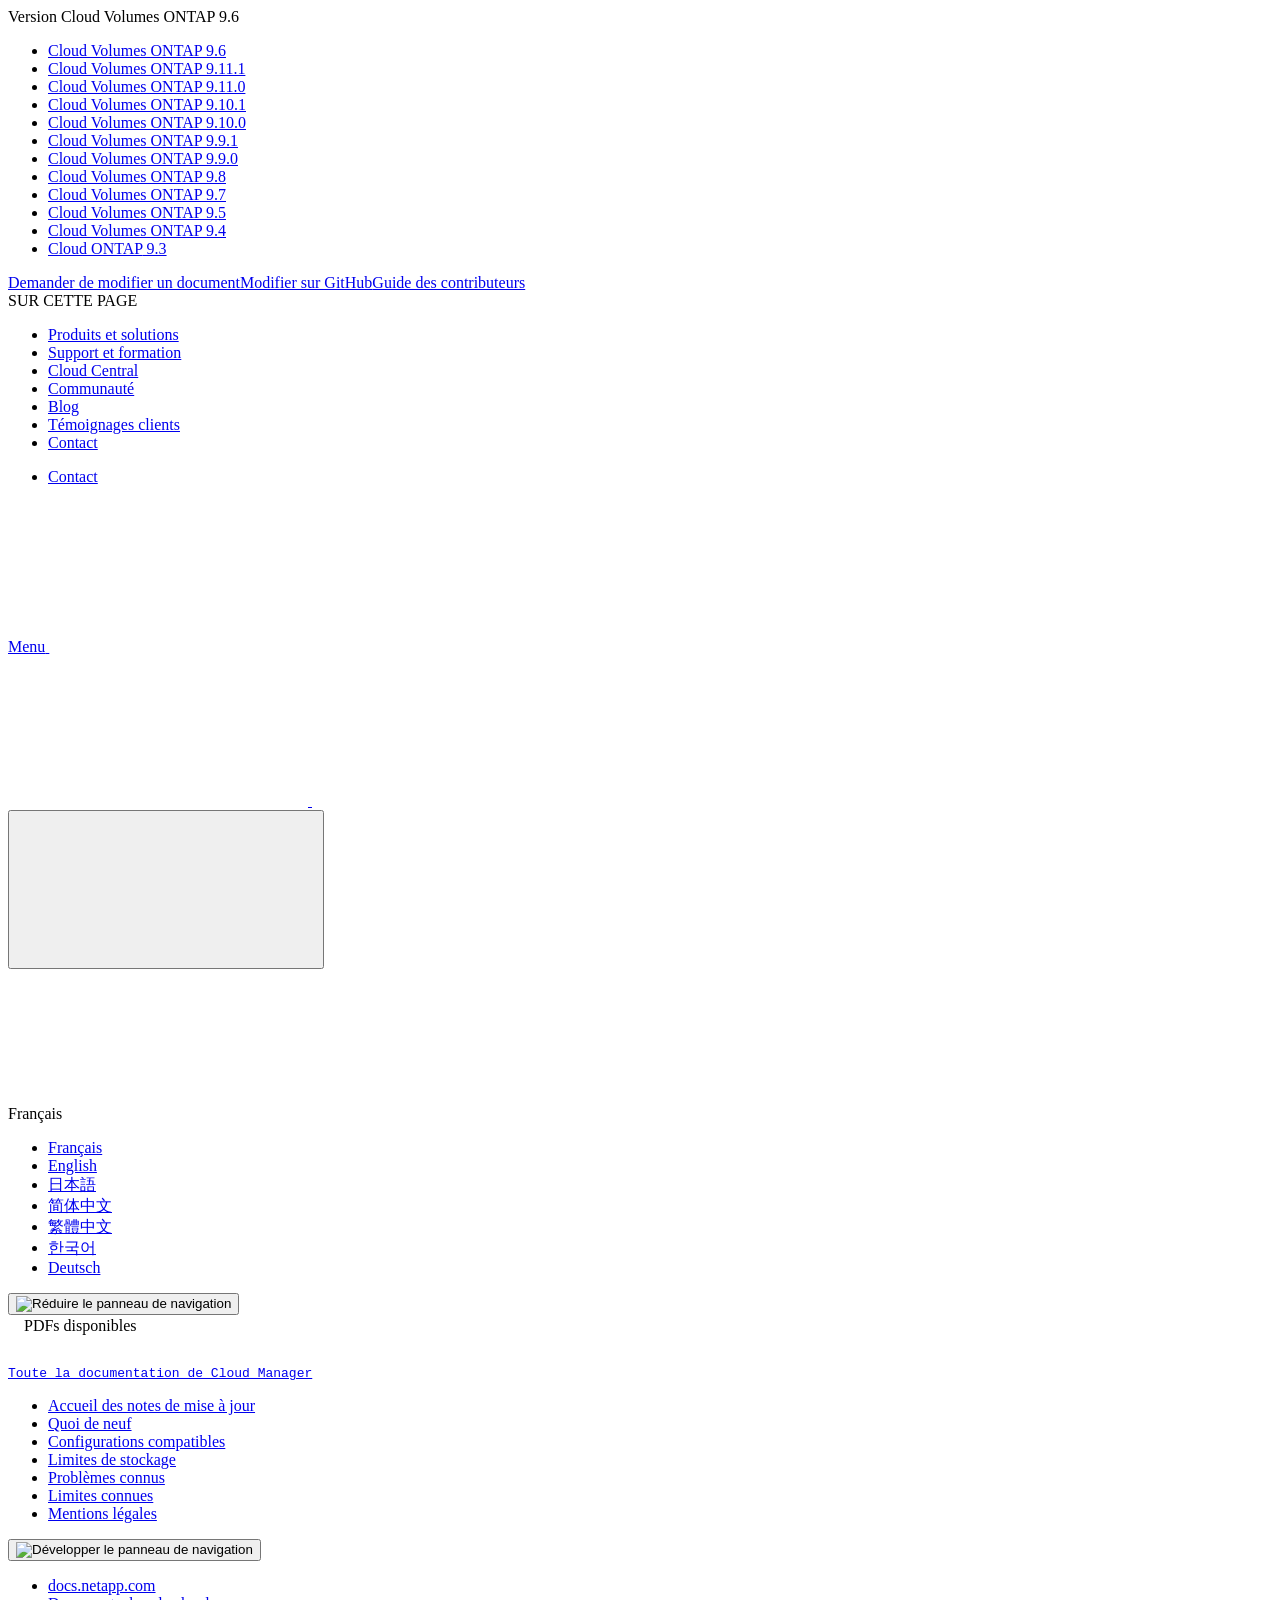
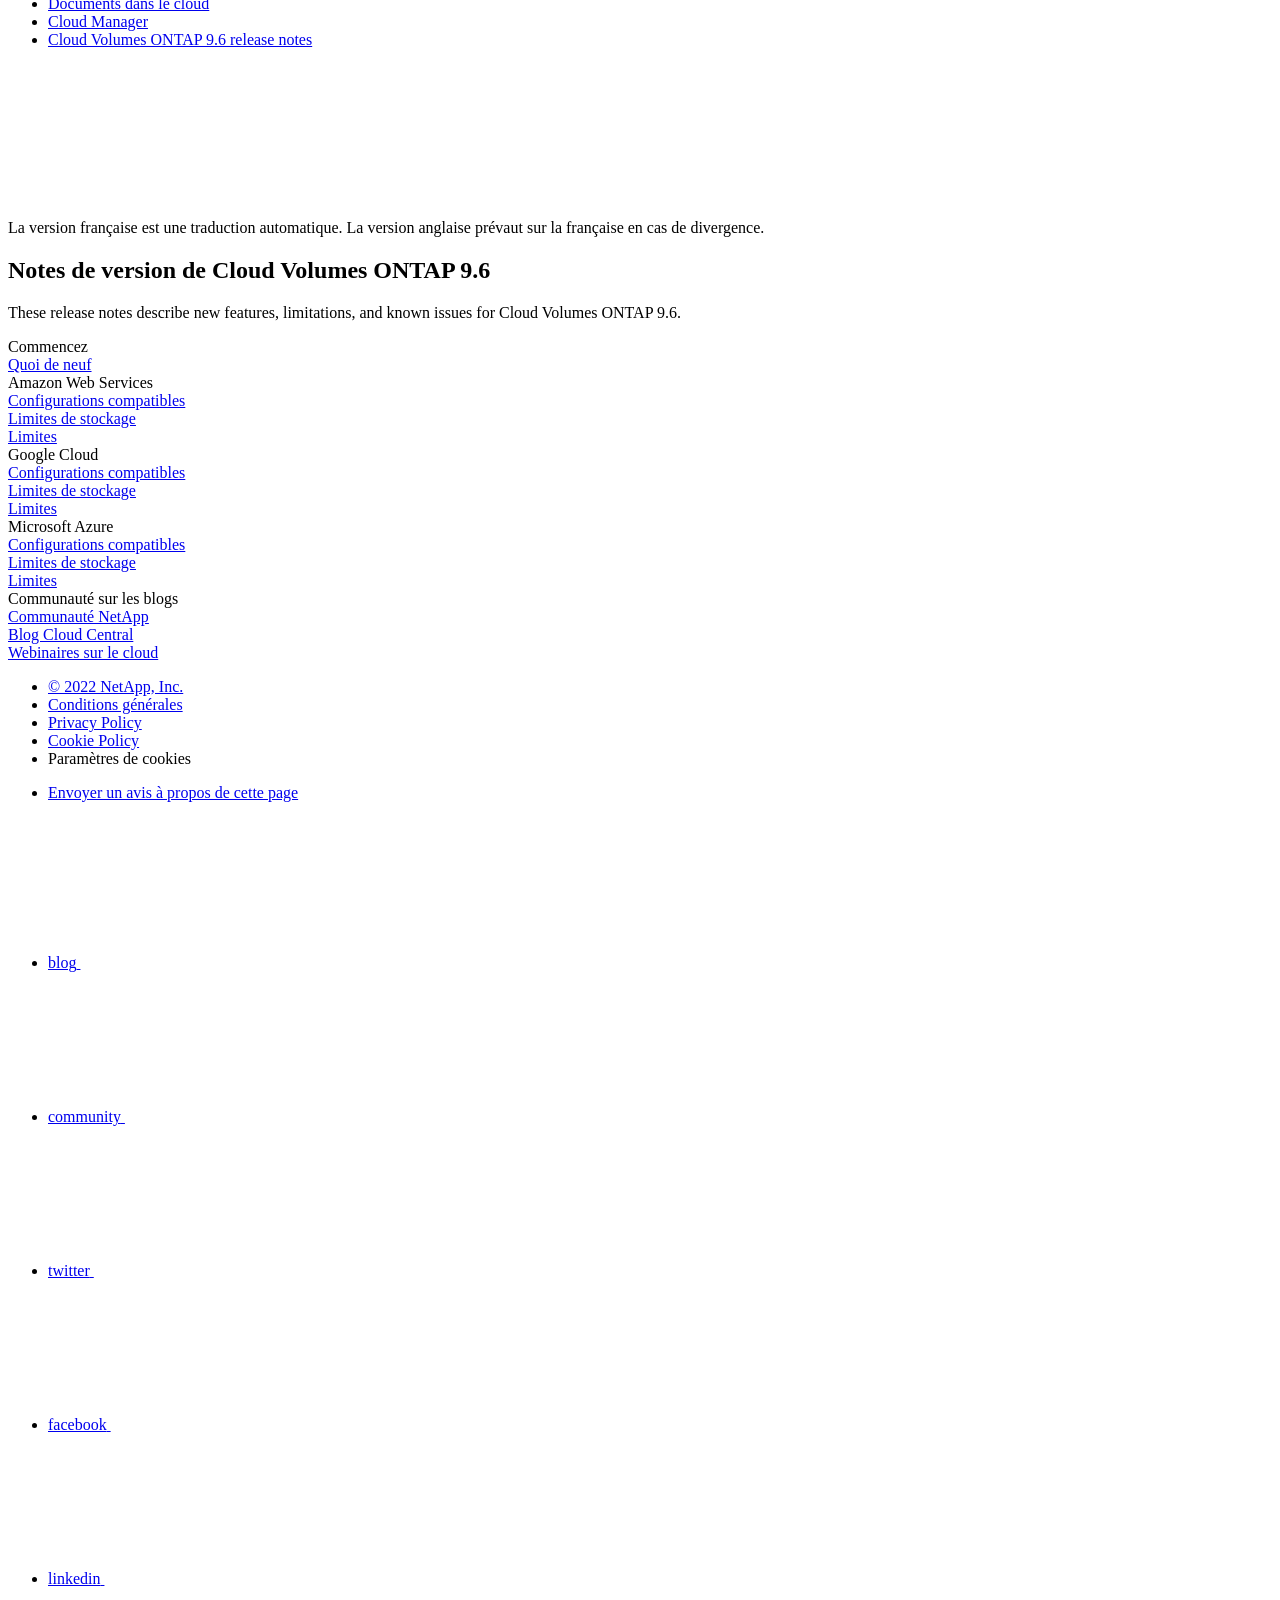
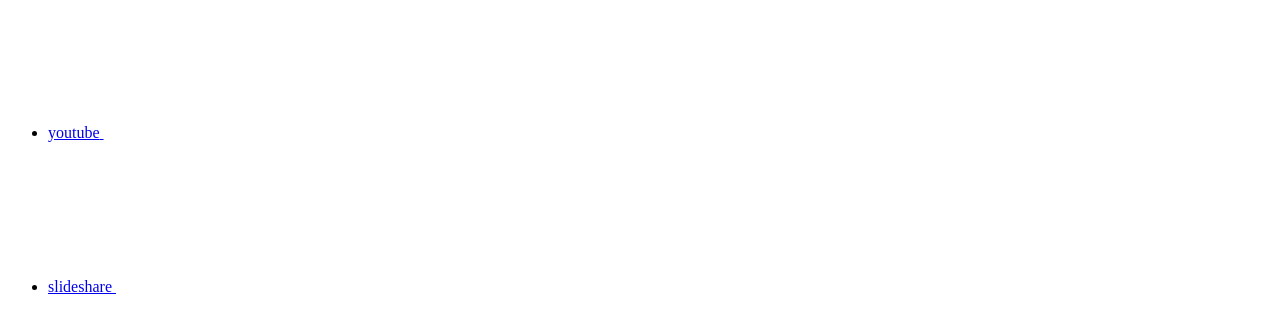
==== index.html @ efb011a8 "Deploying to gh-pages from  @ c6bd45d89af77d3c965cc94e54e359be06bbc372 🚀" ====
<!DOCTYPE html>
<html lang="fr">
  <head class="at-element-marker">
  <title>Notes de version de Cloud Volumes ONTAP 9.6 | NetApp Documentation</title>
  <meta charset="utf-8">
  <meta http-equiv="x-ua-compatible" content="ie=edge,chrome=1">
  <meta http-equiv="language" content="en">
  <meta name="viewport" content="width=device-width, initial-scale=1">
  <meta property="og:title" content="Notes de version de Cloud Volumes ONTAP 9.6 | NetApp Documentation" />
	<meta property="og:type" content="website" />
	<meta property="og:url" content="https://docs.netapp.com/fr-fr/cloud-volumes-ontap-96-relnotes/index.html" />
	<meta property="og:description" content="Ces notes de version décrivent les nouvelles fonctionnalités, les limites et les problèmes connus de Cloud Volumes ONTAP 9.6." />
  <meta property="og:image" content="https://docs.netapp.com/fr-fr/cloud-volumes-ontap-96-relnotes/images/logo-tophat-social.png" />
  <meta property="og:image:alt" content="NetApp Logo" />
  <meta name="format-detection" content="telephone=no">
  <meta http-equiv="Content-Type" content="text/html; charset=utf-8">
  <meta http-equiv="encoding" content="utf-8">
  <meta http-equiv="nss-type" content="Product Documentation"/>
  <meta http-equiv="nss-subtype" content="User Guide"/><meta name="description" content="Ces notes de version décrivent les nouvelles fonctionnalités, les limites et les problèmes connus de Cloud Volumes ONTAP 9.6.">
  <meta name="keywords" content=" "><!-- Icons -->
  <link rel="icon" href="/fr-fr/cloud-volumes-ontap-96-relnotes/images/favicon.ico" type="image/x-icon">

  <!-- RSS Feed --><link rel="alternate" type="application/rss+xml" title="NetApp Documentation" href="/fr-fr/cloud-volumes-ontap-96-relnotes/feed.xml"><!-- CSS Definitions: NetApp CSS should be defined after generic css -->

  <!-- Elastic Search -->
  <link rel="stylesheet" href="//cdn.jsdelivr.net/searchkit/0.10.0/theme.css">

  <!-- Combined CSS -->
  <link rel="stylesheet" type="text/css" href="/fr-fr/cloud-volumes-ontap-96-relnotes/css/netappdocs.css">

  
  <link rel="stylesheet" href="/fr-fr/cloud-volumes-ontap-96-relnotes/css/landing-page.css" type="text/css">
  <link rel="stylesheet" href="/fr-fr/cloud-volumes-ontap-96-relnotes/css/tabbed-blocks.css" type="text/css">
  <!-- Canonical url -->
  <link rel='stylesheet' href='/fr-fr/cloud-volumes-ontap-96-relnotes/css/na-feature.css' type='text/css'><!-- Top level site integrations --><script>
    function addAdobeLaunch(adobeId) {
      var head = document.getElementsByTagName('head')[0];
      var adobe = document.createElement("script");
      adobe.type = "text/plain";
      adobe.className = "optanon-category-C0002";
      adobe.src = "//assets.adobedtm.com/60287eadf1ee/c284da483c83/"+adobeId+".min.js";
      head.appendChild(adobe);
    }

    function addGoogleAnalytics(gtagId) {
      var google = document.createElement("script");
      google.type = "text/plain";
      google.className = "optanon-category-C0002";
      google.src = "https://www.googletagmanager.com/gtag/js?id="+gtagId;
      var head = document.getElementsByTagName('head')[0];
      head.appendChild(google);

      window.dataLayer = window.dataLayer || [];
      function gtag(){dataLayer.push(arguments);}
      gtag('js', new Date());
      gtag('config', gtagId);
    }

    function addConsent(consentId) {
      var head = document.getElementsByTagName('head')[0];
      var onetrustConsent = document.createElement("script");
      onetrustConsent.type = "text/javascript";
      onetrustConsent.src = "https://cdn.cookielaw.org/consent/"+consentId+"/OtAutoBlock.js";
      head.appendChild(onetrustConsent);

      var onetrustScript = document.createElement("script");
      onetrustScript.type = "text/javascript";
      onetrustScript.src = "https://cdn.cookielaw.org/scripttemplates/otSDKStub.js";
      onetrustScript.charset = "UTF-8";
      onetrustScript.dataset.documentLanguage = "true";
      onetrustScript.dataset.domainScript = consentId;
      head.appendChild(onetrustScript);
    }addConsent("72570c5c-fe30-465f-b0e0-b77f7fb4ae34");
    addAdobeLaunch("launch-e9ff3acac59f");
    addGoogleAnalytics("UA-81697994-3");function OptanonWrapper() { }
  </script>
  <script src="https://cdnjs.cloudflare.com/ajax/libs/jquery/2.1.4/jquery.min.js"></script>
  <script src="https://cdnjs.cloudflare.com/ajax/libs/jquery-cookie/1.4.1/jquery.cookie.min.js"></script>

  <!-- Used for Product Family Page Sidebar Visibility --><!-- Used to import Promise for IE. Required for SearchKit -->
  <script src="https://cdnjs.cloudflare.com/ajax/libs/bluebird/3.3.5/bluebird.min.js"></script><script src='/fr-fr/cloud-volumes-ontap-96-relnotes/js/na-search.js'></script><script src='/fr-fr/cloud-volumes-ontap-96-relnotes/js/na-pagenav.js'></script><script src='/fr-fr/cloud-volumes-ontap-96-relnotes/js/na-utility.js'></script>
  <script src='/fr-fr/cloud-volumes-ontap-96-relnotes/js/clouddocs.js'></script>
  <script src='/fr-fr/cloud-volumes-ontap-96-relnotes/js/jquery.navgoco.min.js'></script>
  <script src="https://maxcdn.bootstrapcdn.com/bootstrap/3.3.7/js/bootstrap.min.js" integrity="sha384-Tc5IQib027qvyjSMfHjOMaLkfuWVxZxUPnCJA7l2mCWNIpG9mGCD8wGNIcPD7Txa" crossorigin="anonymous"></script>
  <script src='/fr-fr/cloud-volumes-ontap-96-relnotes/js/toc.js'></script>
  <script src='/fr-fr/cloud-volumes-ontap-96-relnotes/js/customscripts.js'></script><script>
      $(document).ready(function() {
          
          var collapseOnInit = true;
          

          var navSettings = {
              "caretHtml": '',
              "accordion": collapseOnInit,
              "openClass": 'active', // open
              "save": false, // leave false or nav highlighting doesn't work right
              "cookie": {
                  "name": 'navgoco',
                  "expires": false,
                  "path": '/'
              },
              "slide": {
                  "duration": 400,
                  "easing": 'swing'
              }
          };

          // Initialize navgoco with default options
          $("#mysidebar").navgoco(navSettings);
          

          $("#collapseAll").click(function(e) {
              e.preventDefault();
              $("#mysidebar").navgoco('toggle', false);
          });

          $("#expandAll").click(function(e) {
              e.preventDefault();
              $("#mysidebar").navgoco('toggle', true);
          });

          $(".sidebar-nav-container").on("scroll", function() {
            $.cookie("sidebarScroll", $(".sidebar-nav-container").scrollTop(), {
              path    : "/fr-fr/cloud-volumes-ontap-96-relnotes"  
            });
          });
          $(function() {
            if ($.cookie("sidebarScroll")) {
              $(".sidebar-nav-container").scrollTop($.cookie("sidebarScroll"));
            }
          });

      });

  </script>
  <script>
      $(document).ready(function() {
          $("#tg-sb-link").click(function() {
              $("#tg-sb-sidebar").toggle();
              $("#tg-sb-content").toggleClass('col-md-9');
              $("#tg-sb-content").toggleClass('col-md-12');
              $("#tg-sb-icon").toggleClass('fa-toggle-on');
              $("#tg-sb-icon").toggleClass('fa-toggle-off');
          });
      });
  </script>
  <script src='/fr-fr/cloud-volumes-ontap-96-relnotes/js/custom-dropdown.js'></script>
  <script src='/fr-fr/cloud-volumes-ontap-96-relnotes/js/FileSaver.min.js'></script>
  <script src='/fr-fr/cloud-volumes-ontap-96-relnotes/js/jszip-utils.min.js'></script>
  <script src='/fr-fr/cloud-volumes-ontap-96-relnotes/js/jszip.min.js'></script>
  <script src='/fr-fr/cloud-volumes-ontap-96-relnotes/js/pdf-ux.js'></script>
</head>


  <body class role="document" data-flavor="">
    <div id="page" class="n-off-canvas-menu">
      <div class="n-off-canvas-menu__menu"><!--TODO: Add offcanvas code --></div>
      <div class="n-off-canvas-menu__content-wrap">
        <header class="site-header" id="banner">
  
  <!-- Start Page Toolbar -->
  
  <div class="page-nav-toolbar"><div id="version-dropdown-new" class="custom-dropdown" >
  <div class="custom-dropdown-select unselected" title="Cloud Volumes ONTAP 9.6">
    <label>Version</label>
    <span translate="no" class="notranslate">Cloud Volumes ONTAP 9.6</span>
    <img src="/fr-fr/cloud-volumes-ontap-96-relnotes/images/chevron_up.svg" alt="" class="custom-icon chevrondown invisible" />
    <img src="/fr-fr/cloud-volumes-ontap-96-relnotes/images/chevron_down.svg" alt="" class="custom-icon chevronup" />
  </div>

  <ul class="custom-dropdown-menu"><li>
      
      <a href="https://docs.netapp.com/fr-fr/cloud-volumes-ontap-96-relnotes/index.html" target="_self">
        <span translate="no" class="notranslate"><span>Cloud Volumes ONTAP</span><span class="version"> 9.6</span></span>
      </a>
                     
    </li>
    <li>
      
      <a href="https://docs.netapp.com/fr-fr/cloud-volumes-ontap-relnotes/index.html" target="_self">
        <span translate="no" class="notranslate"><span>Cloud Volumes ONTAP</span><span class="version"> 9.11.1</span></span>
      </a>
                     
    </li>
    <li>
      
      <a href="https://docs.netapp.com/fr-fr/cloud-volumes-ontap-9110-relnotes/index.html" target="_self">
        <span translate="no" class="notranslate"><span>Cloud Volumes ONTAP</span><span class="version"> 9.11.0</span></span>
      </a>
                     
    </li>
    <li>
      
      <a href="https://docs.netapp.com/fr-fr/cloud-volumes-ontap-9101-relnotes/index.html" target="_self">
        <span translate="no" class="notranslate"><span>Cloud Volumes ONTAP</span><span class="version"> 9.10.1</span></span>
      </a>
                     
    </li>
    <li>
      
      <a href="https://docs.netapp.com/fr-fr/cloud-volumes-ontap-9100-relnotes/index.html" target="_self">
        <span translate="no" class="notranslate"><span>Cloud Volumes ONTAP</span><span class="version"> 9.10.0</span></span>
      </a>
                     
    </li>
    <li>
      
      <a href="https://docs.netapp.com/fr-fr/cloud-volumes-ontap-991-relnotes/index.html" target="_self">
        <span translate="no" class="notranslate"><span>Cloud Volumes ONTAP</span><span class="version"> 9.9.1</span></span>
      </a>
                     
    </li>
    <li>
      
      <a href="https://docs.netapp.com/fr-fr/cloud-volumes-ontap-990-relnotes/index.html" target="_self">
        <span translate="no" class="notranslate"><span>Cloud Volumes ONTAP</span><span class="version"> 9.9.0</span></span>
      </a>
                     
    </li>
    <li>
      
      <a href="https://docs.netapp.com/fr-fr/cloud-volumes-ontap-98-relnotes/index.html" target="_self">
        <span translate="no" class="notranslate"><span>Cloud Volumes ONTAP</span><span class="version"> 9.8</span></span>
      </a>
                     
    </li>
    <li>
      
      <a href="https://docs.netapp.com/fr-fr/cloud-volumes-ontap-97-relnotes/index.html" target="_self">
        <span translate="no" class="notranslate"><span>Cloud Volumes ONTAP</span><span class="version"> 9.7</span></span>
      </a>
                     
    </li>
    <li>
      
      <a href="https://docs.netapp.com/fr-fr/cloud-volumes-ontap-95-relnotes/index.html" target="_self">
        <span translate="no" class="notranslate"><span>Cloud Volumes ONTAP</span><span class="version"> 9.5</span></span>
      </a>
                     
    </li>
    <li>
      
      <a href="https://docs.netapp.com/fr-fr/cloud-volumes-ontap-94-relnotes/index.html" target="_self">
        <span translate="no" class="notranslate"><span>Cloud Volumes ONTAP</span><span class="version"> 9.4</span></span>
      </a>
                     
    </li>
    <li>
      
      <a href="https://docs.netapp.com/fr-fr/cloud-volumes-ontap-93-relnotes/index.html" target="_self">
        <span translate="no" class="notranslate"><span>Cloud ONTAP</span><span class="version"> 9.3</span></span>
      </a>
                     
    </li>
    
  </ul>
</div><div class="page-nav-contribute"><a target="_blank" href="https://github.com/NetAppDocs/cloud-volumes-ontap-96-relnotes/issues/new?body=Page%3A%20[Notes de version de Cloud Volumes ONTAP 9.6](https://docs.netapp.com/fr-fr/cloud-volumes-ontap-96-relnotes/index.html)&template=public-issue-template.md" class="page-nav-contribute-link" role="button"><img src="/fr-fr/cloud-volumes-ontap-96-relnotes/images/discuss-sm.svg" alt="" class="github-icon" />Demander de modifier un document</a><a target="_blank" href="https://github.com/NetAppDocs/cloud-volumes-ontap-96-relnotes/blob/main/index.adoc" class="page-nav-contribute-link" role="button"><img src="/fr-fr/cloud-volumes-ontap-96-relnotes/images/edit-sm.svg" alt="" class="github-icon" />Modifier sur GitHub</a><a target="_blank" href="https://docs.netapp.com/us-en/contribute/" class="page-nav-contribute-link"  ><img src="/fr-fr/cloud-volumes-ontap-96-relnotes/images/article-sm.svg" alt="" class="github-icon" />Guide des contributeurs</a></div>
    <div class="page-nav-container">
      <nav class="page-nav-fixed">
        <div class="page-nav-title">SUR CETTE PAGE</div>
        <div class="page-nav-links">
          <ul class="page-nav-inner" id="page-menu"></ul>
        </div>
      </nav>
    </div>
  </div>
  
  
  <!-- Start top_hat -->
  <div class="n-top-hat">
    <div class="n-container">
      <div class="n-top-hat__cross-property-nav">
        <ul class="n-top-hat__list">
          <li class="n-top-hat__list-item">
            <a href="https://www.netapp.com/products-a-z/" class="n-top-hat__link">Produits et solutions</a>
          </li>
          <li class="n-top-hat__list-item">
            <a href="https://www.netapp.com/support-and-training/netapp-university/" class="n-top-hat__link">Support et formation</a>
          </li>
          <li class="n-top-hat__list-item">
            <a href="https://cloud.netapp.com" class="n-top-hat__link">Cloud Central</a>
          </li>
          <li class="n-top-hat__list-item">
            <a href="https://community.netapp.com/" class="n-top-hat__link">Communauté</a>
          </li>
          <li class="n-top-hat__list-item">
            <a href="https://blog.netapp.com/" class="n-top-hat__link">Blog</a>
          </li>
          <li class="n-top-hat__list-item">
            <a href="https://customers.netapp.com/en/" class="n-top-hat__link">Témoignages clients</a>
          </li>
          <li class="n-top-hat__list-item">
            <a href="https://www.netapp.com/us/contact-us/index.aspx" target="_self" class="n-top-hat__link" data-ntap-ui="contact-us">Contact</a>
          </li>
        </ul>
      </div>
      <div class="n-top-hat__utils">
        <ul class="n-top-hat__list">
          <li class="n-top-hat__list-item">
            <a href="https://www.netapp.com/us/contact-us/index.aspx" target="_self" class="n-top-hat__link" data-ntap-ui="contact-us">Contact</a>
          </li>
        </ul>
      </div>
    </div>
  </div>
  <!-- End top_hat -->

  <!-- Start property bar -->
  <style>
    .n-property-navigation-bar__menus--desktop-experience .n-menu--mega__default-content__heading span {
    color: #34B0FF;
    }
  </style>
  <div class="n-property-bar " data-ntap-ui="sticky-nav">
    <div class="n-property-bar__inner-wrap">
      <div class="n-property-bar__menu-toggle">
        <a href="#" class="n-property-bar__menu-toggle-link">
          <span class="n-property-bar__menu-toggle-text">Menu</span>
          <svg class="n-icon-bars n-property-bar__menu-toggle-icon" aria-labelledby="title">
            <title>bars</title>
            <use xlink:href="/fr-fr/cloud-volumes-ontap-96-relnotes/common/svg/sprite.svg#bars"></use>
          </svg>
        </a>
      </div>
      <div class="n-property-bar__property-mark ">
        <a href="https://www.netapp.com" class="n-property-bar__property-link">
          <div class="n-property-bar__logo">
            <svg class="n-icon-netapp-mark n-icon-netapp-mark n-property-bar__netapp-mark-icon" aria-labelledby="title">
              <title>netapp-mark</title>
              <use xlink:href="/fr-fr/cloud-volumes-ontap-96-relnotes/common/svg/sprite.svg#netapp-mark"></use>
            </svg>
            <svg class="n-icon-netapp-logo n-property-bar__logo-svg" aria-labelledby="title">
              <title>netapp-logo</title>
              <use xlink:href="/fr-fr/cloud-volumes-ontap-96-relnotes/common/svg/sprite.svg#netapp-logo"></use>
            </svg>
          </div>
        </a>
      </div>

      
      
      
      <div class="search-property-bar">
        <div id="search-demo-container" class="searchbox n-property-bar__search">
          <div id="react-search" 
          data-search-html="/fr-fr/cloud-volumes-ontap-96-relnotes/search.html"
          data-type="widget" 
          data-placeholder="Rechercher une documentation"
          data-no-results-found="Aucun résultat n'a été trouvé pour {query}"
          data-did-you-mean="Rechercher {suggestion}."
          data-no-results-found-did-you-mean="Aucun résultat n’a été trouvé pour {query}. Voulez-vous dire {suggestion} ?"
          data-results-found="{hitCount} résultats trouvés"
          data-error-message="We're sorry, an issue occurred when fetching your results. Please try again."
          data-error-reset="Reset Search"
          data-sk-es-pf-indexes=""
          data-flavor=""></div>
          <button class="n-property-bar__search-toggle-button" type="button">
            <svg class="n-icon-search n-property-bar__search-toggle-button-icon" aria-labelledby="title">
              <title>search</title>
              <use xmlns:xlink="http://www.w3.org/1999/xlink" xlink:href="/fr-fr/cloud-volumes-ontap-96-relnotes/common/svg/sprite.svg#search"></use>
            </svg>
          </button>
        </div>
      </div>
      
    </div>
  </div>
  <div class="n-property-bar__toolbar">
    <!-- Start Language Selector --><div id="language-dropdown" class="custom-dropdown custom-dropdown-lang">
      <div class="custom-dropdown-select custom-dropdown-select-lang">
      <span class="lang-name">Français</span>
          <svg class="n-globe__icon" aria-labelledby="title">
            <title>globe</title>
            <use xmlns:xlink="http://www.w3.org/1999/xlink" xlink:href="/fr-fr/cloud-volumes-ontap-96-relnotes/common/svg/sprite.svg#globe"></use>
          </svg>
        </button>
      </div>

      <ul class="custom-dropdown-menu"><li>
          <a href="https://docs.netapp.com/fr-fr/cloud-volumes-ontap-96-relnotes/index.html" target="_self"><span translate="no" class="notranslate">Français</span></a>
        </li><li>
          <a href="https://docs.netapp.com/us-en/cloud-volumes-ontap-96-relnotes/index.html" target="_self"><span translate="no" class="notranslate">English</span></a>
        </li><li>
          <a href="https://docs.netapp.com/ja-jp/cloud-volumes-ontap-96-relnotes/index.html" target="_self"><span translate="no" class="notranslate">日本語</span></a>
        </li><li>
          <a href="https://docs.netapp.com/zh-cn/cloud-volumes-ontap-96-relnotes/index.html" target="_self"><span translate="no" class="notranslate">简体中文</span></a>
        </li><li>
          <a href="https://docs.netapp.com/zh-tw/cloud-volumes-ontap-96-relnotes/index.html" target="_self"><span translate="no" class="notranslate">繁體中文</span></a>
        </li><li>
          <a href="https://docs.netapp.com/ko-kr/cloud-volumes-ontap-96-relnotes/index.html" target="_self"><span translate="no" class="notranslate">한국어</span></a>
        </li><li>
          <a href="https://docs.netapp.com/de-de/cloud-volumes-ontap-96-relnotes/index.html" target="_self"><span translate="no" class="notranslate">Deutsch</span></a>
        </li></ul>
    </div><!-- End Language Selector -->

    <div class="n-property-bar__cta"></div>
  </div>
  <script>
    $(function(){
        var currentLocalization = $('html').attr('lang');

        var localizationsDictionary = {
            "en-CA" : "https://www.netapp.com/search/index.aspx?for_cr=canada&",
            "en-IN" : "https://www.netapp.com/search/index.aspx?for_cr=india&",
            "nl-NL" : "https://www.netapp.com/search/index.aspx?for_cr=netherlands&",
            "ru-RU" : "https://www.netapp.com/search/index.aspx?for_cr=russia&",
            "sv-SE" : "https://www.netapp.com/search/index.aspx?for_cr=sweden&",
            "it-IT" : "https://www.netapp.com/search/index.aspx?for_cr=italy&",
            "he-IL" : "https://www.netapp.com/search/index.aspx?for_cr=israel&",
            "ko-KR" : "https://www.netapp.com/search/index.aspx?for_cr=korea&",
            "zh-TW" : "https://www.netapp.com/search/index.aspx?for_cr=taiwan&",
            "en-GB" : "https://www.netapp.com/search/index.aspx?for_cr=unitedkingdom&",
            "en-SG" : "https://www.netapp.com/search/index.aspx?for_cr=asean&",
            "en-AU" : "https://www.netapp.com/search/index.aspx?for_cr=australia&",
            "pt-BR" : "https://www.netapp.com/search/index.aspx?for_cr=brasil&",
            "de-CH" : "https://www.netapp.com/search/index.aspx?for_cr=switzerland&",
            "es-MX" : "https://www.netapp.com/search/index.aspx?for_cr=mexico&"
        };

        if($('html').hasClass('ntap-whitelisted') && localizationsDictionary.hasOwnProperty(currentLocalization)) {
            $('.n-property-bar__property-link').attr('href', '/');
        }
    });
  </script>
  <!-- End property bar -->
</header>


        <main id="n-main-content" class="n-main-content">
          <!-- Start Documentation Content -->
<div class="ie-main">
  <!-- Sidebar Column -->
  
  <div class="col-md-3" id="sidebar-height">
      <button id="btn-sidebar-collapse" onclick="hideSidebar()"><img src="/fr-fr/cloud-volumes-ontap-96-relnotes/images/collapse.png" alt="Réduire le panneau de navigation"></button>
      <div class="n-pdf-header">
  <a id="toggleButtonPdf" class="n-pdf-button" type="button">
    <img src="/fr-fr/cloud-volumes-ontap-96-relnotes/images/pdf.png" alt="" width="16" height="16"/>PDFs disponibles<span>
    </span>
  </a>
</div>
<div class="n-pdf-body-container">
  <ul id="toggleContainerPdf" class="n-pdf-body" style="display:none;"><li class="pdf-ux-container">
        
        
        
        <a target="_blank" href="/fr-fr/cloud-volumes-ontap-96-relnotes/pdfs/fullsite-sidebar/Notes_de_version_de_Cloud_Volumes_ONTAP_9_6.pdf" >
          <img src="/fr-fr/cloud-volumes-ontap-96-relnotes/images/pdf.png" alt="" width="16" height="16"/>PDF de ce site de documentation</a>
    <ul class="subfolders" id="pdf-remove" style="display:none;"><li class="active"></li></ul>
  





    
      <ul class="subfolders" style="display:none;">
        <li class="pdf-ux-container">
          
          
          
          <a target="_blank" 
            
              href="/fr-fr/cloud-volumes-ontap-96-relnotes/pdfs/sidebar/Configurations_compatibles.pdf" 
            
          >
            <img src="/fr-fr/cloud-volumes-ontap-96-relnotes/images/pdf.png" alt="" width="16" height="16"/>
            Configurations compatibles
          </a>
          






        </li>
      </ul>
    

  



    
      <ul class="subfolders" style="display:none;">
        <li class="pdf-ux-container">
          
          
          
          <a target="_blank" 
            
              href="/fr-fr/cloud-volumes-ontap-96-relnotes/pdfs/sidebar/Limites_de_stockage.pdf" 
            
          >
            <img src="/fr-fr/cloud-volumes-ontap-96-relnotes/images/pdf.png" alt="" width="16" height="16"/>
            Limites de stockage
          </a>
          






        </li>
      </ul>
    

  





    
      <ul class="subfolders" style="display:none;">
        <li class="pdf-ux-container">
          
          
          
          <a target="_blank" 
            
              href="/fr-fr/cloud-volumes-ontap-96-relnotes/pdfs/sidebar/Limites_connues.pdf" 
            
          >
            <img src="/fr-fr/cloud-volumes-ontap-96-relnotes/images/pdf.png" alt="" width="16" height="16"/>
            Limites connues
          </a>
          








        </li>
      </ul>
    

  



</li></ul>
  <div class="zip-pdf-link-container" style="display: none;">   
    <a href="#" id="zipPdf">
      <img src="/fr-fr/cloud-volumes-ontap-96-relnotes/images/pdf-zip.png" alt="" width="16" height="16"/>
      <pre>Collection de documents PDF séparés<span class="zip-size"></span></pre>
    </a><div id="zip-link-popup" class="hide">
    <div class="inner-modal">
        <div class="downloading-progress">
            <div class="spinner"></div>
            <h1>Creating your file...</h1>
            <div>This may take a few minutes. Thanks for your patience.</div>
            <button class="cancel-download-btn" type="button">Cancel</button>
        </div>
        <div class="download-complete hide">
            <div class="done-icon">
                <svg xmlns="http://www.w3.org/2000/svg" width="24" height="24" viewBox="0 0 24 24"><path d="M20.285 2l-11.285 11.567-5.286-5.011-3.714 3.716 9 8.728 15-15.285z"/></svg>
            </div>
            <div>Your file is ready</div>
            <button class="cancel-download-btn" type="button">OK</button>
        </div>
    </div>
</div>
<script>
    $(".cancel-download-btn").click(function(){
        $("#zip-link-popup").addClass("hide");
        $("#zip-link-popup .downloading-progress").removeClass("hide");
        $("#zip-link-popup .download-complete").addClass("hide");
    });
</script></div>
</div>
<script>
  $("#toggleContainerPdf li.active:last-child").parents('ul.subfolders').toggle('display');
  $("#toggleButtonPdf").click(function () {
    $("#toggleContainerPdf").toggle('display');
    $(".n-pdf-body-container .zip-pdf-link-container").toggle('display');
  });
</script><div class="prod-nav" id="product-nav">
  <a target="_self" class="prod-fam-nav" href="https://docs.netapp.com/fr-fr/cloud-manager-family/"><img src="/fr-fr/cloud-volumes-ontap-96-relnotes/images/left_arrow.png" alt=""><pre>Toute la documentation de Cloud Manager</pre></a>
</div><div class="sidebar-nav-container" id="mysidebardiv">
  <ul id="mysidebar" class="nav"><li 
      data-pdf-exists="true" 
      data-pdf-filename="Accueil des notes de mise à jour"
      data-li-level="1#" 
      class="  active "
    ><a class="na-navbar-padding" href="/fr-fr/cloud-volumes-ontap-96-relnotes/index.html">
        Accueil des notes de mise à jour
      </a></li><li 
      data-pdf-exists="true" 
      data-pdf-filename="Quoi de neuf"
      data-li-level="1#" 
      class=" "
    ><a class="na-navbar-padding" href="/fr-fr/cloud-volumes-ontap-96-relnotes/reference-new.html">
        Quoi de neuf
      </a></li><li 
      data-pdf-exists="true" 
      data-pdf-filename="Configurations compatibles"
      data-li-level="1" 
      class="subfolders "
    ><a href="#">
        <div class="na-navbar-padding"> Configurations compatibles</div>
      </a>
      <ul style="display: none;">
        <li 
      data-pdf-exists="true" 
      data-pdf-filename="AWS"
      data-li-level="2#" 
      class=" "
    ><a class="na-navbar-padding" href="/fr-fr/cloud-volumes-ontap-96-relnotes/reference-configs-aws.html">
        AWS
      </a></li><li 
      data-pdf-exists="true" 
      data-pdf-filename="Azure"
      data-li-level="2#" 
      class=" "
    ><a class="na-navbar-padding" href="/fr-fr/cloud-volumes-ontap-96-relnotes/reference-configs-azure.html">
        Azure
      </a></li><li 
      data-pdf-exists="true" 
      data-pdf-filename="Google Cloud"
      data-li-level="2#" 
      class=" "
    ><a class="na-navbar-padding" href="/fr-fr/cloud-volumes-ontap-96-relnotes/reference-configs-gcp.html">
        Google Cloud
      </a></li></ul></li><li 
      data-pdf-exists="true" 
      data-pdf-filename="Limites de stockage"
      data-li-level="1" 
      class="subfolders "
    ><a href="#">
        <div class="na-navbar-padding"> Limites de stockage</div>
      </a>
      <ul style="display: none;">
        <li 
      data-pdf-exists="true" 
      data-pdf-filename="AWS"
      data-li-level="2#" 
      class=" "
    ><a class="na-navbar-padding" href="/fr-fr/cloud-volumes-ontap-96-relnotes/reference-limits-aws.html">
        AWS
      </a></li><li 
      data-pdf-exists="true" 
      data-pdf-filename="Azure"
      data-li-level="2#" 
      class=" "
    ><a class="na-navbar-padding" href="/fr-fr/cloud-volumes-ontap-96-relnotes/reference-limits-azure.html">
        Azure
      </a></li><li 
      data-pdf-exists="true" 
      data-pdf-filename="Google Cloud"
      data-li-level="2#" 
      class=" "
    ><a class="na-navbar-padding" href="/fr-fr/cloud-volumes-ontap-96-relnotes/reference-limits-gcp.html">
        Google Cloud
      </a></li></ul></li><li 
      data-pdf-exists="true" 
      data-pdf-filename="Problèmes connus"
      data-li-level="1#" 
      class=" "
    ><a class="na-navbar-padding" href="/fr-fr/cloud-volumes-ontap-96-relnotes/reference-issues.html">
        Problèmes connus
      </a></li><li 
      data-pdf-exists="true" 
      data-pdf-filename="Limites connues"
      data-li-level="1" 
      class="subfolders "
    ><a href="#">
        <div class="na-navbar-padding"> Limites connues</div>
      </a>
      <ul style="display: none;">
        <li 
      data-pdf-exists="true" 
      data-pdf-filename="Limitations communes"
      data-li-level="2#" 
      class=" "
    ><a class="na-navbar-padding" href="/fr-fr/cloud-volumes-ontap-96-relnotes/reference-limitations.html">
        Limitations communes
      </a></li><li 
      data-pdf-exists="true" 
      data-pdf-filename="Restrictions dans AWS"
      data-li-level="2#" 
      class=" "
    ><a class="na-navbar-padding" href="/fr-fr/cloud-volumes-ontap-96-relnotes/reference-limitations-aws.html">
        Restrictions dans AWS
      </a></li><li 
      data-pdf-exists="true" 
      data-pdf-filename="Restrictions dans Azure"
      data-li-level="2#" 
      class=" "
    ><a class="na-navbar-padding" href="/fr-fr/cloud-volumes-ontap-96-relnotes/reference-limitations-azure.html">
        Restrictions dans Azure
      </a></li><li 
      data-pdf-exists="true" 
      data-pdf-filename="Restrictions dans Google Cloud"
      data-li-level="2#" 
      class=" "
    ><a class="na-navbar-padding" href="/fr-fr/cloud-volumes-ontap-96-relnotes/reference-limitations-gcp.html">
        Restrictions dans Google Cloud
      </a></li></ul></li><li 
      data-pdf-exists="true" 
      data-pdf-filename="Mentions légales"
      data-li-level="1#" 
      class=" "
    ><a class="na-navbar-padding" href="/fr-fr/cloud-volumes-ontap-96-relnotes/legal-notices.html">
        Mentions légales
      </a></li></ul>
</div>
<script>
  window.onscroll = () => {
    const value = -40 - (document.body.scrollHeight - (window.innerHeight + document.scrollingElement.scrollTop));
    
    document.getElementById("sidebar-height").style.bottom = Math.max(0,value) + "px";
};
</script>
<!-- this highlights the active parent class in the navgoco sidebar. this is critical so that the parent expands when you're viewing a page. This must appear below the sidebar code above. Otherwise, if placed inside customscripts.js, the script runs before the sidebar code runs and the class never gets inserted.-->
<script>$("li.active").parents('li').toggleClass("active");</script>
<script>$("#mysidebar li.active").parents('ul').css("display","block");</script>


  </div>
  

  <div class="ie-content-pane n-doc__component-detail-content n-doc__component-detail-content--show-code">
    <!-- Begin of page container --><article class="page-content" id="main">
      <div class="ie-utility">
  <button id="btn-sidebar-expand" onclick="showSidebar()"><img src="/fr-fr/cloud-volumes-ontap-96-relnotes/images/expand.png" alt="Développer le panneau de navigation"></button>
  <div class="ie-menu">
    <div class="n-breadcrumb">
      <ul class="n-breadcrumb__list">
        <li class="n-breadcrumb__list-item">
          <a href="https://docs.netapp.com">docs.netapp.com</a>
        </li>
        
        <li class="n-breadcrumb__list-item">
          <a href="https://docs.netapp.com/us-en/cloud/">Documents dans le cloud</a>
        </li>
        

        
        <li class="n-breadcrumb__list-item">
          <a href="https://docs.netapp.com/fr-fr/cloud-manager-family/">Cloud Manager</a>
        </li>
        

        <li class="n-breadcrumb__list-item">
          <a href="/fr-fr/cloud-volumes-ontap-96-relnotes/">Cloud&nbsp;Volumes&nbsp;ONTAP&nbsp;9.6&nbsp;release&nbsp;notes</a>
        </li>

      </ul>
    </div>
    <div style="clear: both"></div><!-- Main needs to have height -->
  </div>
</div>

      <div class="n-band n-band--docs n-band--belted">
  <div class="n-container" style="margin: 0 auto; padding: 0;">
    <div class="n-row">
      <div class="n-col-sm-12"><div class="ie-nmt-disclaimer">
          <span>
            <div class="ie-nmt-disclaimer-container">
              <div class="ie-nmt-disclaimer-icon">
                <svg class="luci-icon" aria-hidden="true">
                  <use xlink:href="/fr-fr/cloud-volumes-ontap-96-relnotes/common/svg/sprite.svg#circle-info">
                </svg>
              </div>
              <div class="ie-nmt-disclaimer-content">
                <span> La version française est une traduction automatique. La version anglaise prévaut sur la française en cas de divergence. </span>
              </div>
              <div style="clear:both;"></div>
            </div>
          </span>
        </div><div class="n-doc__component-detail-heading-wrap">
          <h1 class="n-doc__component-detail-heading">Notes de version de Cloud Volumes ONTAP 9.6</h1>
        </div>
        <section class="n-band__section">
  <p>These release notes describe new features, limitations, and known issues for Cloud Volumes ONTAP 9.6.</p>
</section><div class="n-band__content">
  <div class="n-layout-flex" data-ntap-layout="4">
    
      
        <div class="n-feature-block n-feature-block__align--center n-layout-flex__item ie-feature-block">
          <div class="n-feature-block__content">
            <div class="ie-feature-block__header">
              <div class="ie-feature-block__text">
                Commencez
              </div>
            </div>
            
              
                <div class="ie-feature-block__section">
                  
                  
                  <a class="ie-feature-block__link" target="_self" href="reference-new.html">Quoi de neuf</a>
                </div>
              
            
          </div>
        </div>
      
    
      
        <div class="n-feature-block n-feature-block__align--center n-layout-flex__item ie-feature-block">
          <div class="n-feature-block__content">
            <div class="ie-feature-block__header">
              <div class="ie-feature-block__text">
                Amazon Web Services
              </div>
            </div>
            
              
                <div class="ie-feature-block__section">
                  
                  
                  <a class="ie-feature-block__link" target="_self" href="reference-configs-aws.html">Configurations compatibles</a>
                </div>
              
            
              
                <div class="ie-feature-block__section">
                  
                  
                  <a class="ie-feature-block__link" target="_self" href="reference-limits-aws.html">Limites de stockage</a>
                </div>
              
            
              
                <div class="ie-feature-block__section">
                  
                  
                  <a class="ie-feature-block__link" target="_self" href="reference-limitations-aws.html">Limites</a>
                </div>
              
            
          </div>
        </div>
      
    
      
        <div class="n-feature-block n-feature-block__align--center n-layout-flex__item ie-feature-block">
          <div class="n-feature-block__content">
            <div class="ie-feature-block__header">
              <div class="ie-feature-block__text">
                Google Cloud
              </div>
            </div>
            
              
                <div class="ie-feature-block__section">
                  
                  
                  <a class="ie-feature-block__link" target="_self" href="reference-configs-gcp.html">Configurations compatibles</a>
                </div>
              
            
              
                <div class="ie-feature-block__section">
                  
                  
                  <a class="ie-feature-block__link" target="_self" href="reference-limits-gcp.html">Limites de stockage</a>
                </div>
              
            
              
                <div class="ie-feature-block__section">
                  
                  
                  <a class="ie-feature-block__link" target="_self" href="reference-limitations-gcp.html">Limites</a>
                </div>
              
            
          </div>
        </div>
      
    
      
        <div class="n-feature-block n-feature-block__align--center n-layout-flex__item ie-feature-block">
          <div class="n-feature-block__content">
            <div class="ie-feature-block__header">
              <div class="ie-feature-block__text">
                Microsoft Azure
              </div>
            </div>
            
              
                <div class="ie-feature-block__section">
                  
                  
                  <a class="ie-feature-block__link" target="_self" href="reference-configs-azure.html">Configurations compatibles</a>
                </div>
              
            
              
                <div class="ie-feature-block__section">
                  
                  
                  <a class="ie-feature-block__link" target="_self" href="reference-limits-azure.html">Limites de stockage</a>
                </div>
              
            
              
                <div class="ie-feature-block__section">
                  
                  
                  <a class="ie-feature-block__link" target="_self" href="reference-limitations-azure.html">Limites</a>
                </div>
              
            
          </div>
        </div>
      
    
      
        <div class="n-feature-block n-feature-block__align--center n-layout-flex__item ie-feature-block">
          <div class="n-feature-block__content">
            <div class="ie-feature-block__header">
              <div class="ie-feature-block__text">
                Communauté sur les blogs
              </div>
            </div>
            
              
                <div class="ie-feature-block__section">
                  
                  
                  <a class="ie-feature-block__link" target="_blank" href="https://community.netapp.com/t5/Cloud-Data-Services/ct-p/CDS">Communauté NetApp</a>
                </div>
              
            
              
                <div class="ie-feature-block__section">
                  
                  
                  <a class="ie-feature-block__link" target="_blank" href="https://cloud.netapp.com/blog">Blog Cloud Central</a>
                </div>
              
            
              
                <div class="ie-feature-block__section">
                  
                  
                  <a class="ie-feature-block__link" target="_blank" href="https://cloud.netapp.com/events">Webinaires sur le cloud</a>
                </div>
              
            
          </div>
        </div>
      
    
  </div>
</div>

        <section class="n-band__section">
          
        </section>
      </div>
    </div>
  </div>
</div>

    </article>
    <!-- Page Container -->
  </div>

  <div style="clear: both"></div><!-- Main needs to have height --></div>

        </main>

        <footer class="n-footer">
  <div class="n-footer__bottom">
    <div class="n-container">
      <div class="n-footer__bottom-left">
        <div class="n-footer__copyright">
          <ul class="n-footer__copyright-list">
            <li class="n-footer__copyright-link">
              <a href="https://www.netapp.com/us/legal/copyright.aspx">© 2022 NetApp, Inc.</a>
            </li>
            <li class="n-footer__copyright-link">
              <a href="https://www.netapp.com/company/legal/terms-of-use/">Conditions générales</a>
            </li>
            <li class="n-footer__copyright-link">
              <a href="https://www.netapp.com/company/legal/privacy-policy/">Privacy Policy</a>
            </li>
            <li class="n-footer__copyright-link">
              <a href="https://www.netapp.com/company/legal/cookie-policy/">Cookie Policy</a>
            </li>
            <li class="n-footer__copyright-link">
              <a class="ot-sdk-show-settings">Paramètres de cookies</a>
            </li>
          </ul>
        </div>
      </div>
      <div class="n-footer__bottom-right">
        <div class="n-footer__copyright">
          <ul class="n-footer__copyright-list">
            <li class="n-footer__copyright-link">
              <a target="_self" href="javascript:netapp_mailto()">Envoyer un avis à propos de cette page</a>
            </li>
          </ul>
        </div>
        <div class="n-footer__social-links">
          <ul class="n-footer__social-link-list">
            <li class="n-footer__social-link-list-item">
              <a class="n-footer__social-link" data-ntap-social="follow-blog" href="https://blog.netapp.com"
                target="_blank" title="blog" alt="blog">
                <span class="n-footer__social-link-text">blog</span>
                <svg class="n-icon-blog n-footer__social-link-icon" aria-labelledby="title">
                  <title>blog@</title>
                  <use xmlns:xlink="http://www.w3.org/1999/xlink"
                    xlink:href="/fr-fr/cloud-volumes-ontap-96-relnotes/common/svg/sprite.svg#blog"></use>
                </svg>
              </a>
            </li>
            <li class="n-footer__social-link-list-item">
              <a class="n-footer__social-link" data-ntap-social="follow-community" href="https://community.netapp.com/"
                target="_blank" title="community" alt="community">
                <span class="n-footer__social-link-text">community</span>
                <svg class="n-icon-community n-footer__social-link-icon" aria-labelledby="title">
                  <title>community@</title>
                  <use xmlns:xlink="http://www.w3.org/1999/xlink"
                    xlink:href="/fr-fr/cloud-volumes-ontap-96-relnotes/common/svg/sprite.svg#comments"></use>
                </svg>
              </a>
            </li>
            <li class="n-footer__social-link-list-item">
              <a class="n-footer__social-link" data-ntap-social="follow-twitter" href="https://twitter.com/netapp"
                target="_blank" title="twitter" alt="twitter">
                <span class="n-footer__social-link-text">twitter</span>
                <svg class="n-icon-twitter n-footer__social-link-icon" aria-labelledby="title">
                  <title>twitter@</title>
                  <use xmlns:xlink="http://www.w3.org/1999/xlink"
                    xlink:href="/fr-fr/cloud-volumes-ontap-96-relnotes/common/svg/sprite.svg#twitter"></use>
                </svg>
              </a>
            </li>
            <li class="n-footer__social-link-list-item">
              <a class="n-footer__social-link" data-ntap-social="follow-facebook" href="https://www.facebook.com/NetApp"
                target="_blank" title="facebook" alt="facebook">
                <span class="n-footer__social-link-text">facebook</span>
                <svg class="n-icon-facebook n-footer__social-link-icon" aria-labelledby="title">
                  <title>facebook@</title>
                  <use xmlns:xlink="http://www.w3.org/1999/xlink"
                    xlink:href="/fr-fr/cloud-volumes-ontap-96-relnotes/common/svg/sprite.svg#facebook"></use>
                </svg>
              </a>
            </li>
            <li class="n-footer__social-link-list-item">
              <a class="n-footer__social-link" data-ntap-social="follow-linkedin"
                href="https://www.linkedin.com/company/netapp" target="_blank" title="linkedin" alt="linkedin">
                <span class="n-footer__social-link-text">linkedin</span>
                <svg class="n-icon-linkedin n-footer__social-link-icon" aria-labelledby="title">
                  <title>linkedin@</title>
                  <use xmlns:xlink="http://www.w3.org/1999/xlink"
                    xlink:href="/fr-fr/cloud-volumes-ontap-96-relnotes/common/svg/sprite.svg#linkedin"></use>
                </svg>
              </a>
            </li>
            <li class="n-footer__social-link-list-item">
              <a class="n-footer__social-link" data-ntap-social="follow-youtube"
                href="https://www.youtube.com/user/NetAppTV" target="_blank" title="youtube" alt="youtube">
                <span class="n-footer__social-link-text">youtube</span>
                <svg class="n-icon-youtube n-footer__social-link-icon" aria-labelledby="title">
                  <title>youtube@</title>
                  <use xmlns:xlink="http://www.w3.org/1999/xlink"
                    xlink:href="/fr-fr/cloud-volumes-ontap-96-relnotes/common/svg/sprite.svg#youtube"></use>
                </svg>
              </a>
            </li>
            <li class="n-footer__social-link-list-item">
              <a class="n-footer__social-link" data-ntap-social="follow-slideshare"
                href="https://www.slideshare.net/NetApp" target="_blank" title="slideshare" alt="slideshare">
                <span class="n-footer__social-link-text">slideshare</span>
                <svg class="n-icon-slideshare n-footer__social-link-icon" aria-labelledby="title">
                  <title>slideshare@</title>
                  <use xmlns:xlink="http://www.w3.org/1999/xlink"
                    xlink:href="/fr-fr/cloud-volumes-ontap-96-relnotes/common/svg/sprite.svg#slideshare"></use>
                </svg>
              </a>
            </li>
          </ul>
        </div>
      </div>
    </div>
  </div>
</footer>

      </div><!-- Elasticsearch JS -->
      <script type="text/javascript" src='/fr-fr/cloud-volumes-ontap-96-relnotes/js/bundle.js'></script>

      <!-- Syntax Highlighting -->
      <script type="text/javascript" src='/fr-fr/cloud-volumes-ontap-96-relnotes/js/prism.js'></script>
      <script type="text/javascript" src='/fr-fr/cloud-volumes-ontap-96-relnotes/js/prism-curl.js'></script>
    </div>
    <script>
      document.body.offsetWidth=1903;
      cookieLaw = {}
      cookieLaw.euCountry = "US";
      cookieLaw.invoke = function(){return false;}
    </script>
    <script src='/fr-fr/cloud-volumes-ontap-96-relnotes/js/www-ntap.js'></script>
    <script src='/fr-fr/cloud-volumes-ontap-96-relnotes/js/tabbed-blocks.js'></script>
    <script src='/fr-fr/cloud-volumes-ontap-96-relnotes/js/sidebar.js'></script>
  </body></html>
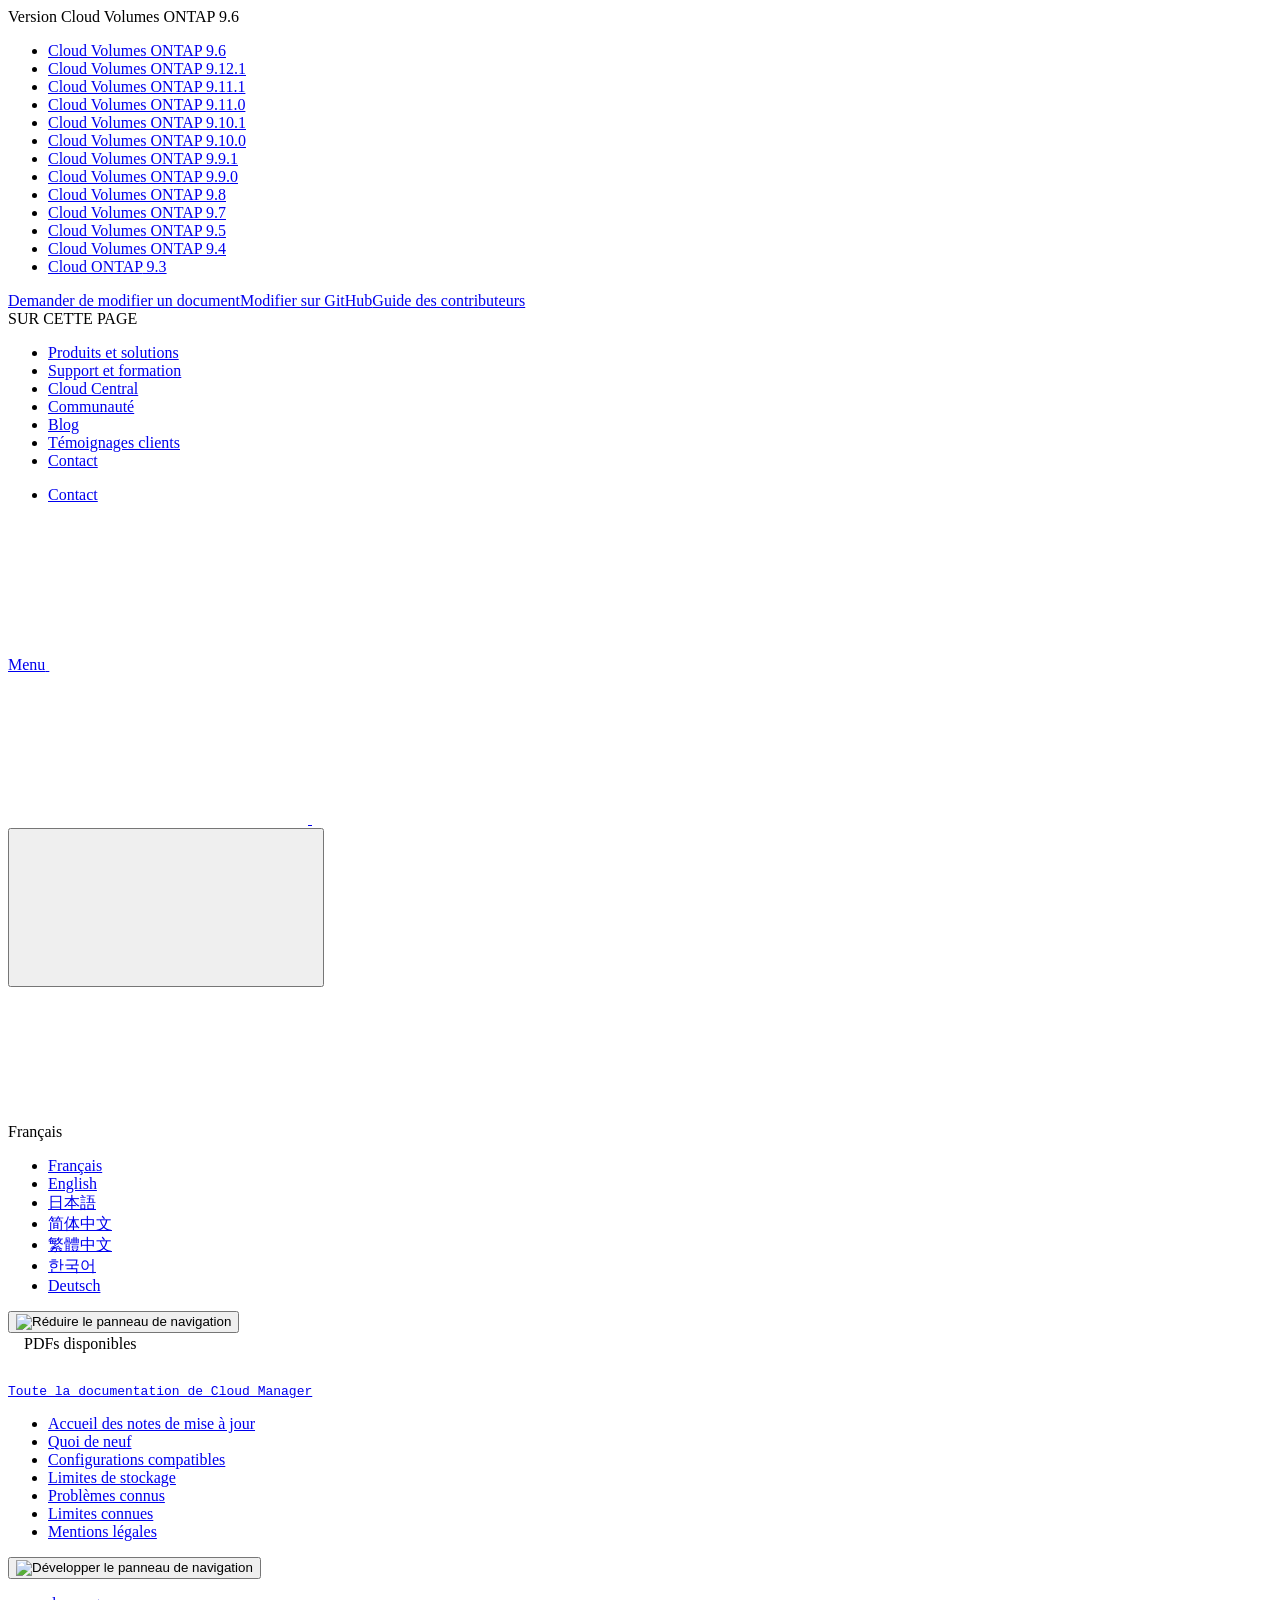
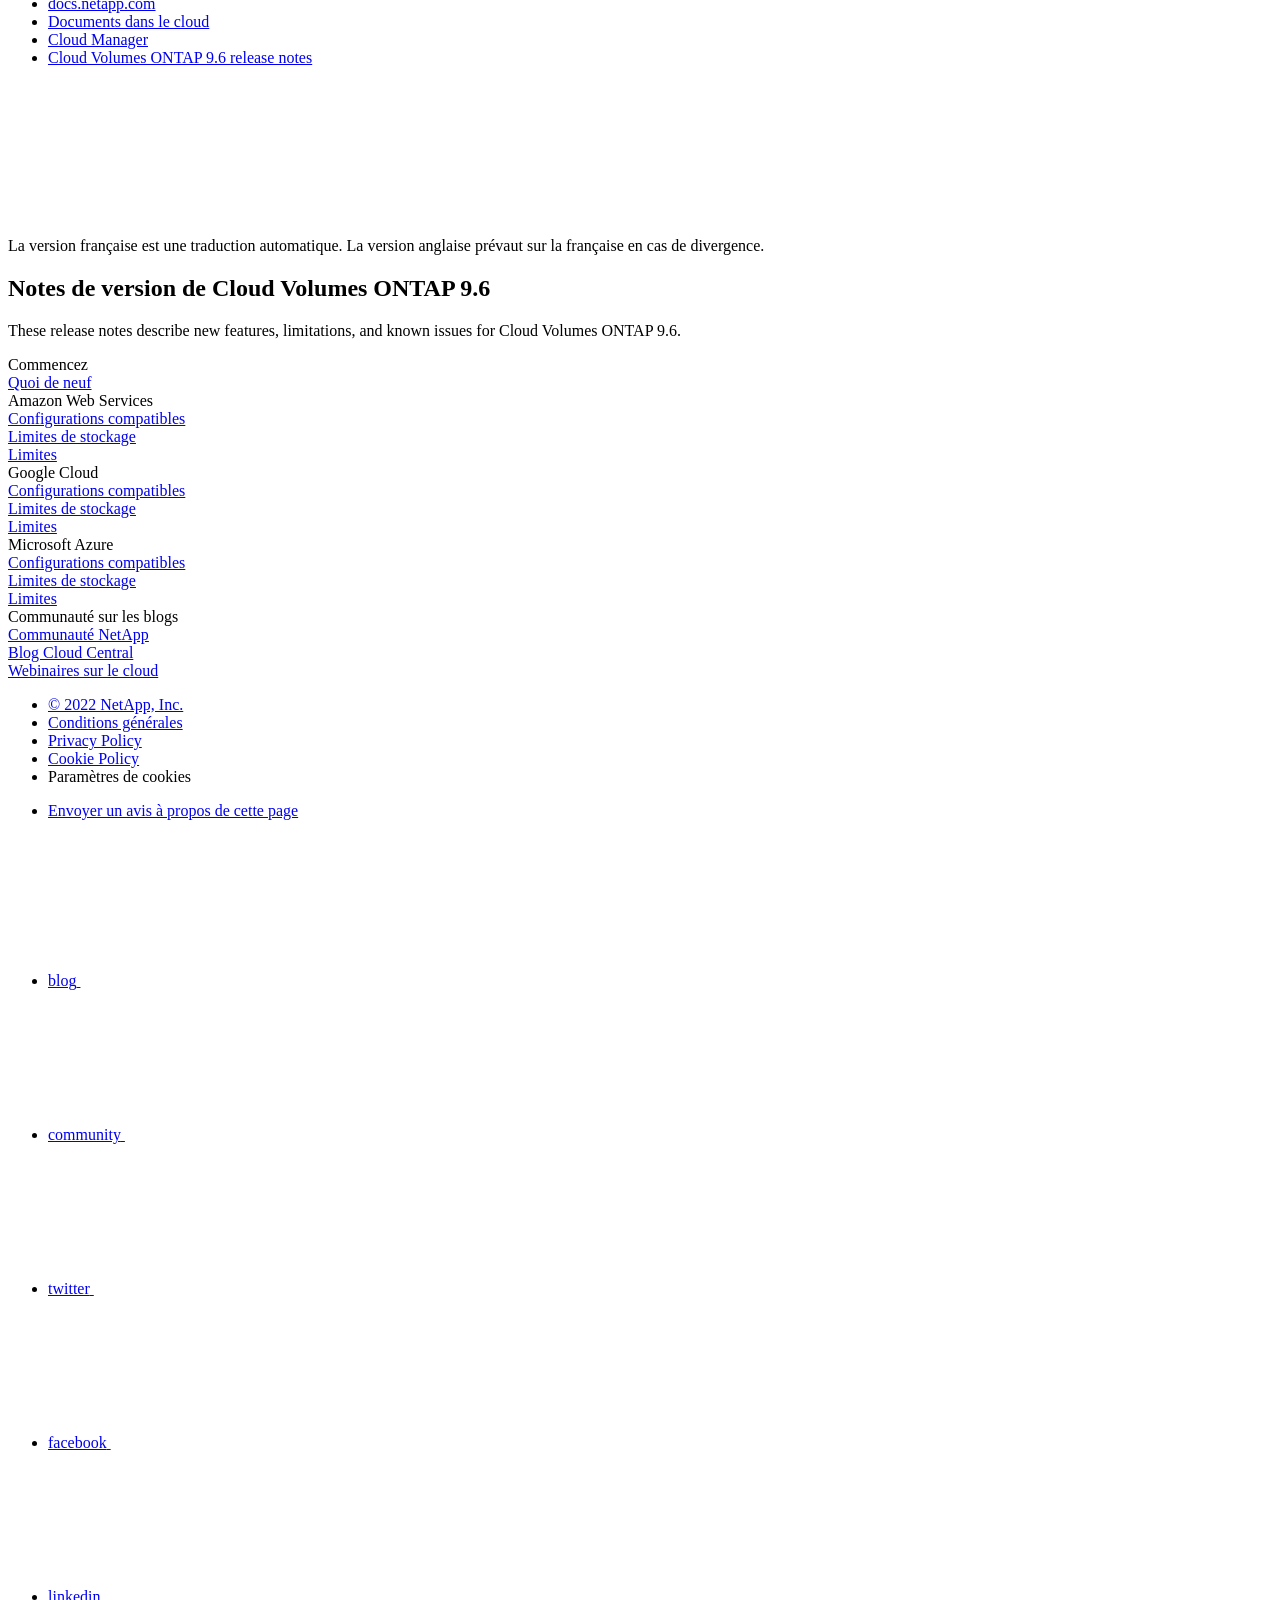
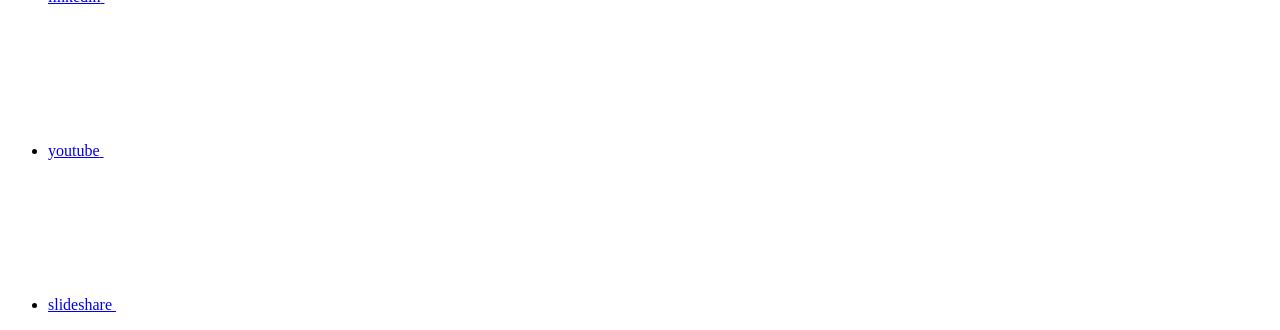
==== commit 4da19376: "Deploying to gh-pages from  @ 9fb1179d844d5a18ccfc4bf90f296f6b85ba9d2a 🚀" ====
--- a/index.html
+++ b/index.html
@@ -178,6 +178,13 @@
     <li>
       
       <a href="https://docs.netapp.com/fr-fr/cloud-volumes-ontap-relnotes/index.html" target="_self">
+        <span translate="no" class="notranslate"><span>Cloud Volumes ONTAP</span><span class="version"> 9.12.1</span></span>
+      </a>
+                     
+    </li>
+    <li>
+      
+      <a href="https://docs.netapp.com/fr-fr/cloud-volumes-ontap-9111-relnotes/index.html" target="_self">
         <span translate="no" class="notranslate"><span>Cloud Volumes ONTAP</span><span class="version"> 9.11.1</span></span>
       </a>
                      
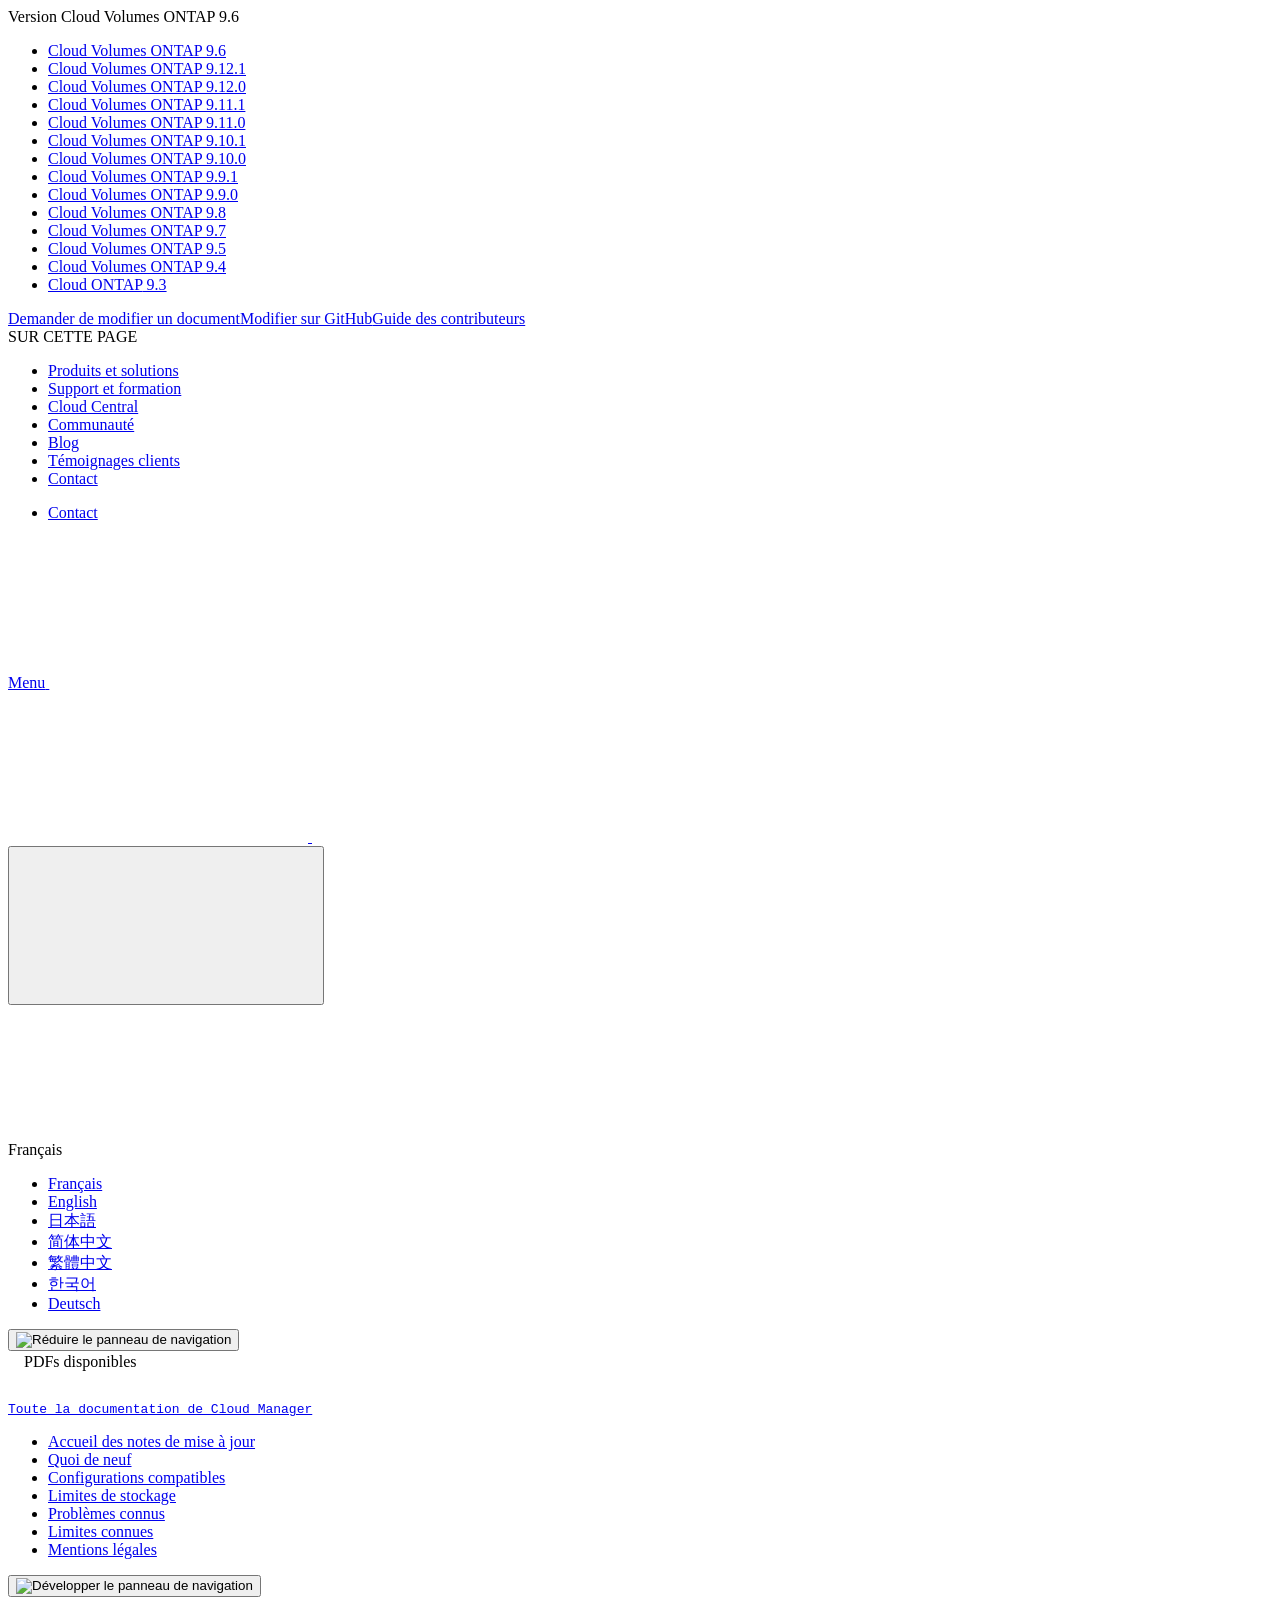
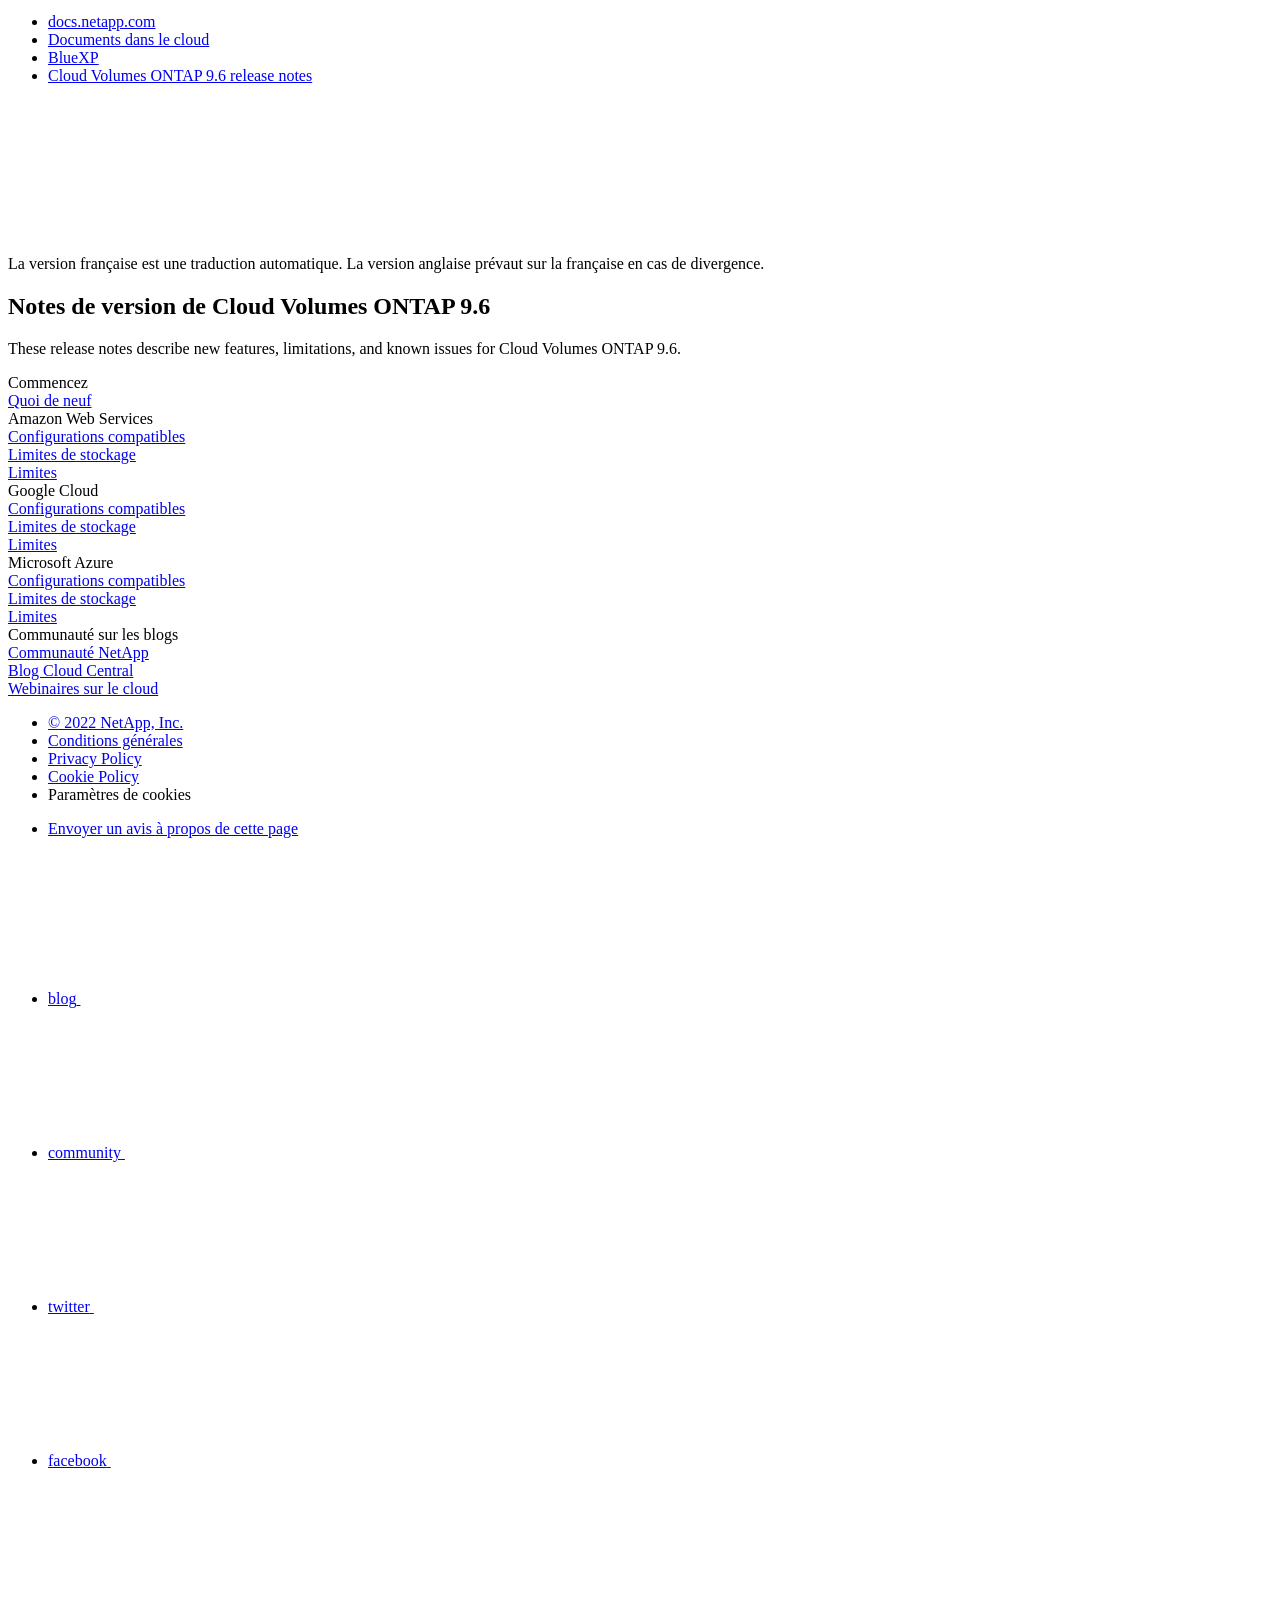
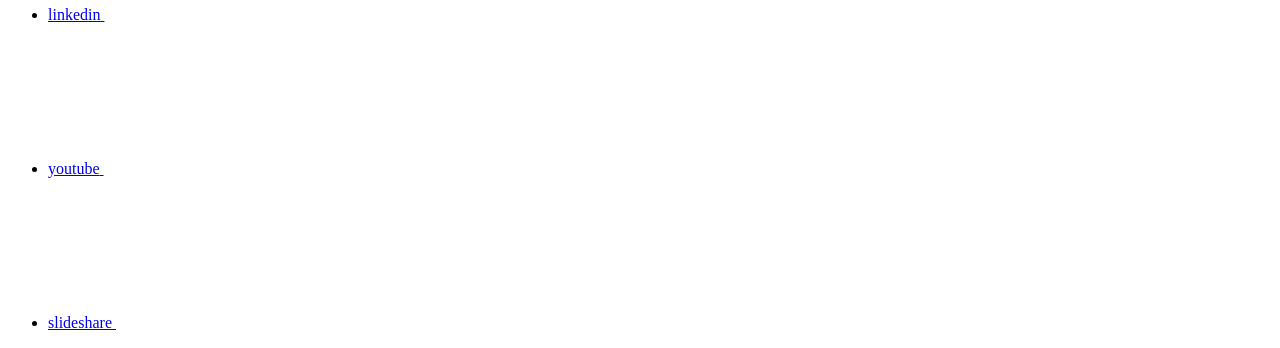
==== commit 00b2324c: "Deploying to gh-pages from  @ d224714294973ad5aefa18ccb70f1ebe82ab0afd 🚀" ====
--- a/index.html
+++ b/index.html
@@ -179,6 +179,13 @@
       
       <a href="https://docs.netapp.com/fr-fr/cloud-volumes-ontap-relnotes/index.html" target="_self">
         <span translate="no" class="notranslate"><span>Cloud Volumes ONTAP</span><span class="version"> 9.12.1</span></span>
+      </a>
+                     
+    </li>
+    <li>
+      
+      <a href="https://docs.netapp.com/fr-fr/cloud-volumes-ontap-9120-relnotes/index.html" target="_self">
+        <span translate="no" class="notranslate"><span>Cloud Volumes ONTAP</span><span class="version"> 9.12.0</span></span>
       </a>
                      
     </li>
@@ -750,7 +757,7 @@
 
         
         <li class="n-breadcrumb__list-item">
-          <a href="https://docs.netapp.com/fr-fr/cloud-manager-family/">Cloud Manager</a>
+          <a href="https://docs.netapp.com/fr-fr/cloud-manager-family/">BlueXP</a>
         </li>
         
 
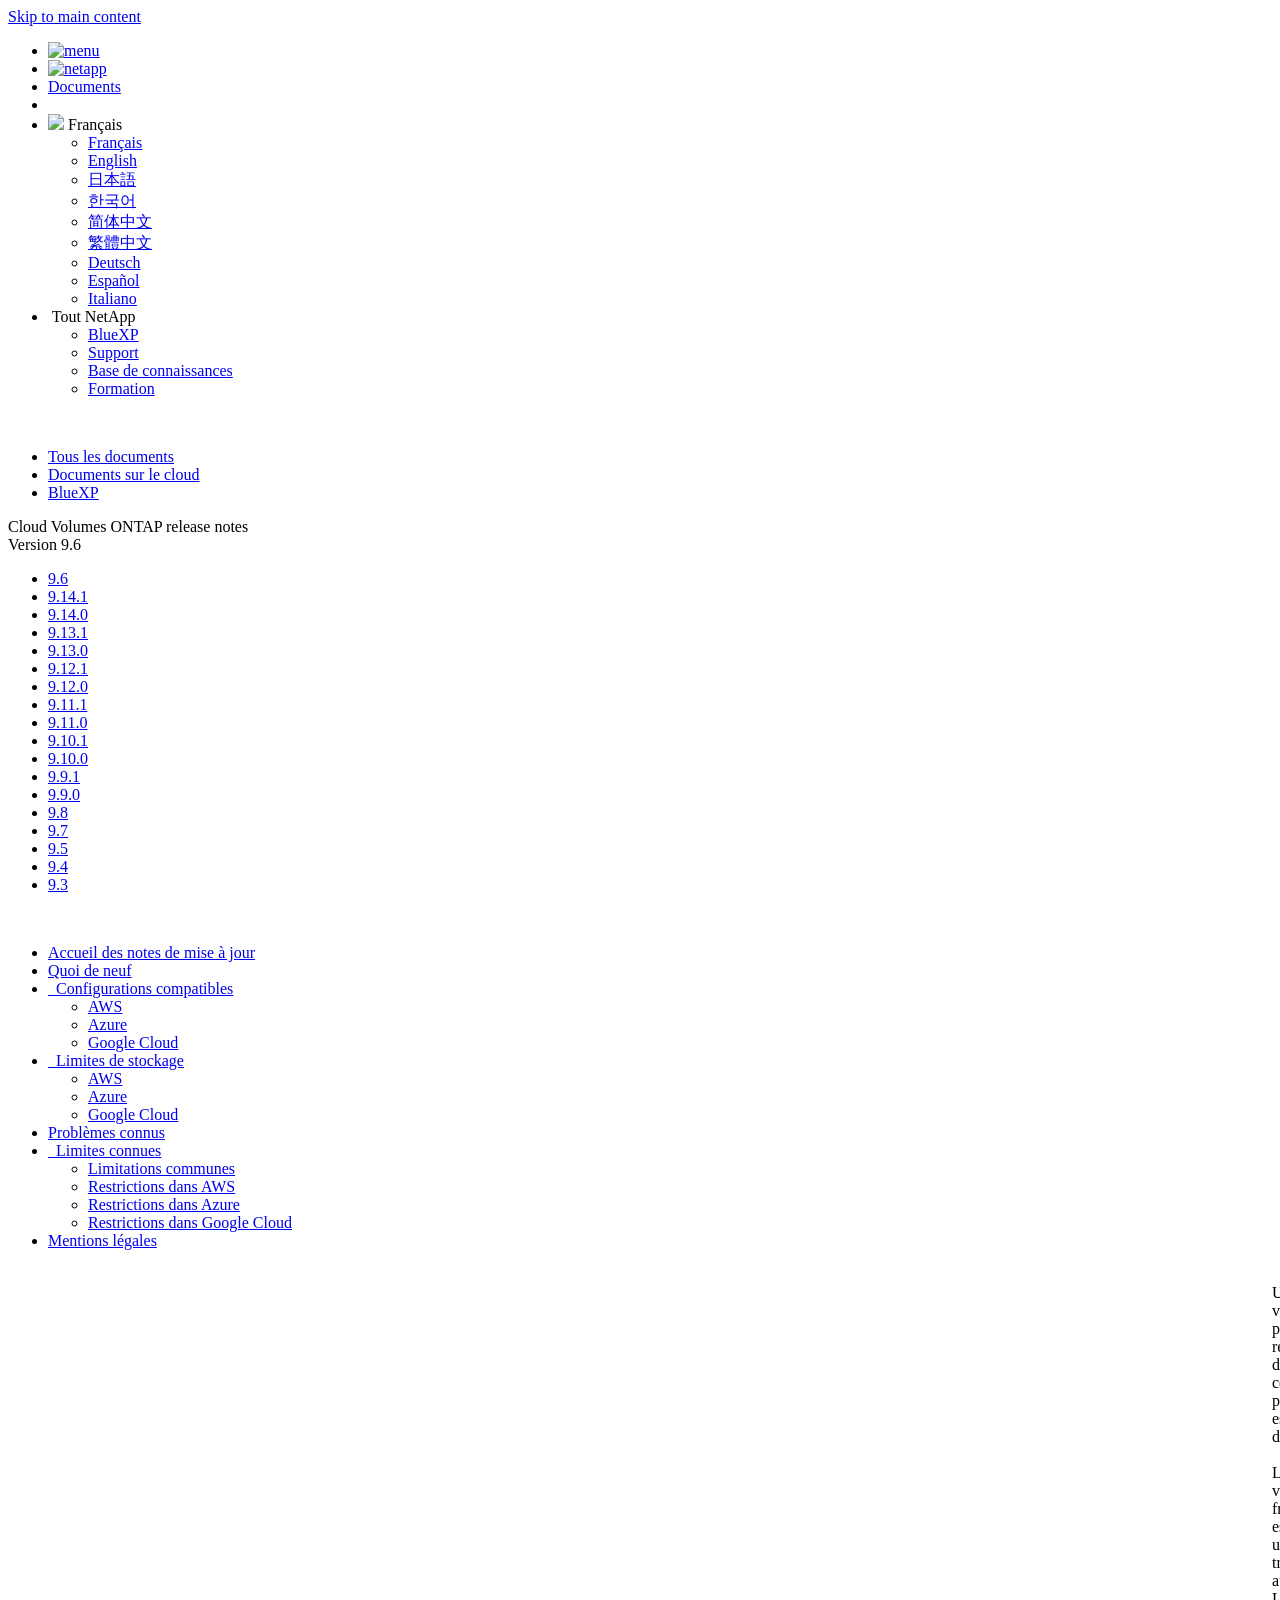
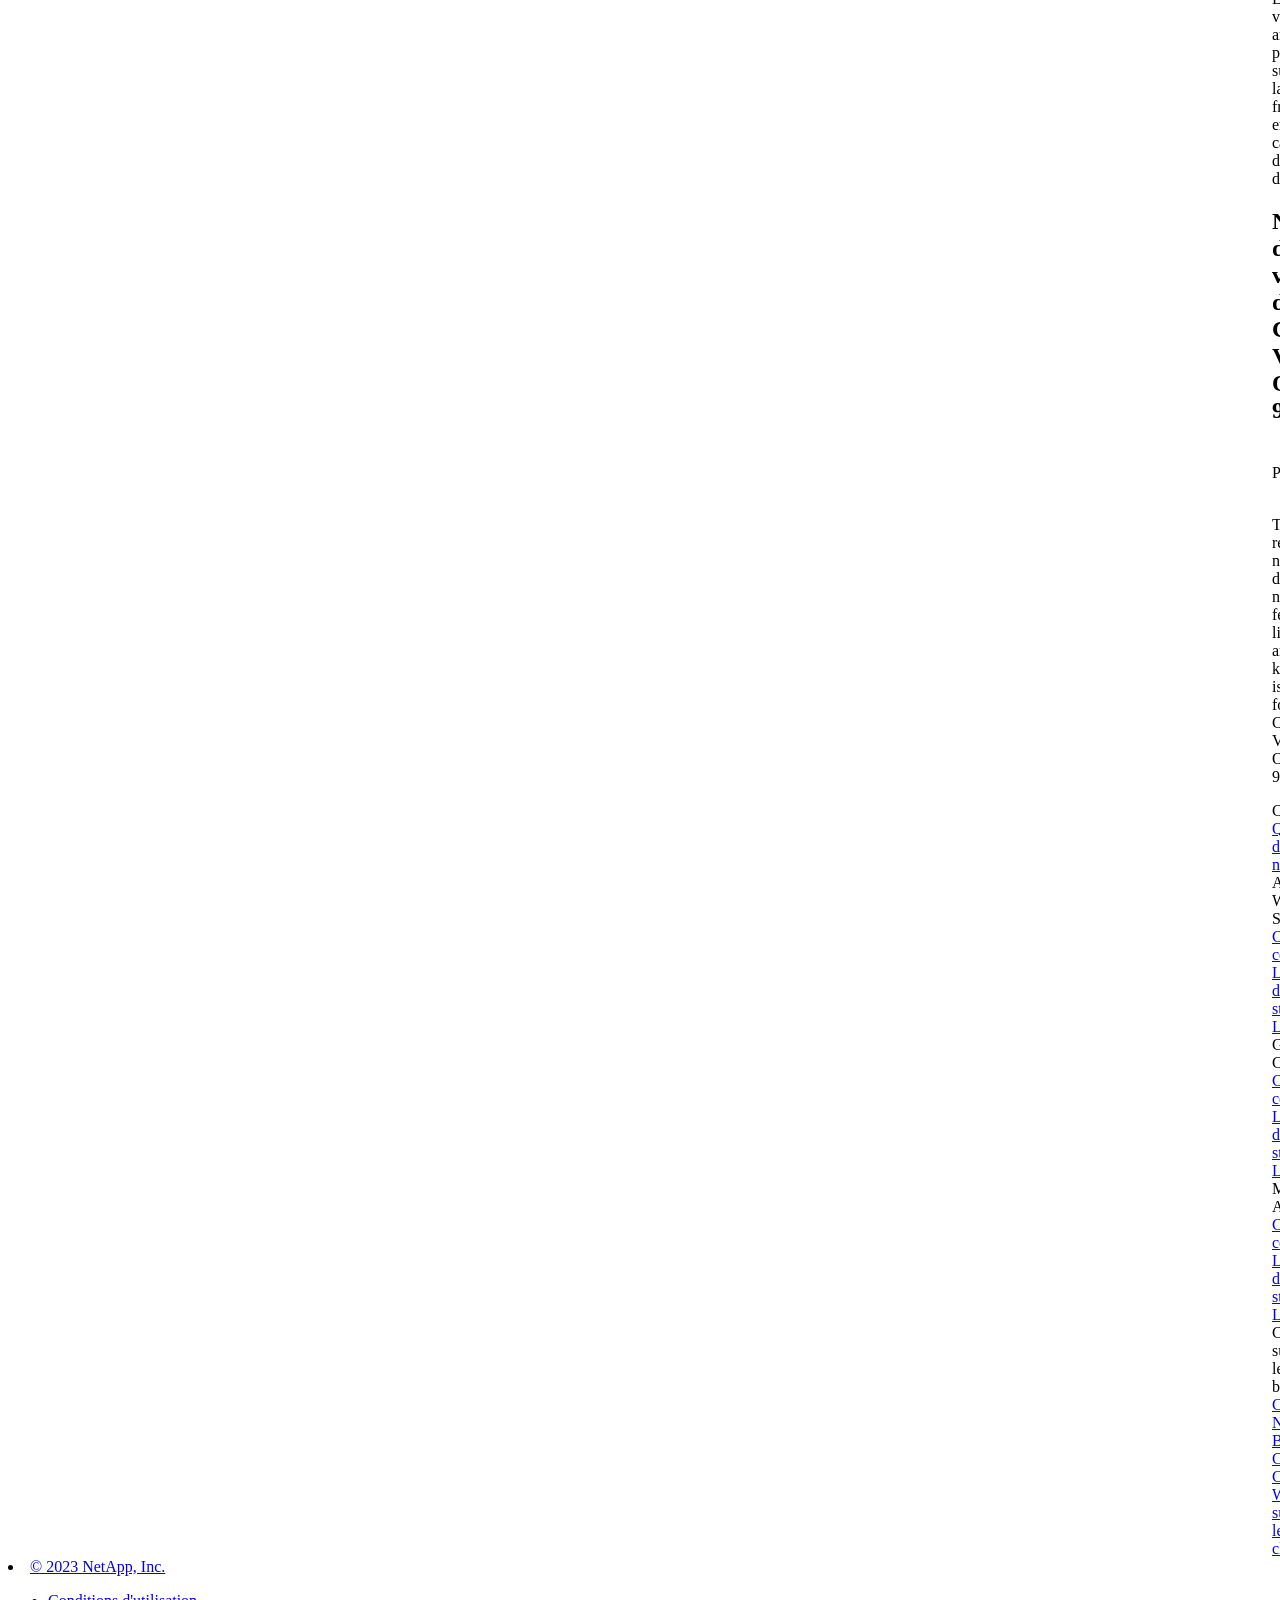
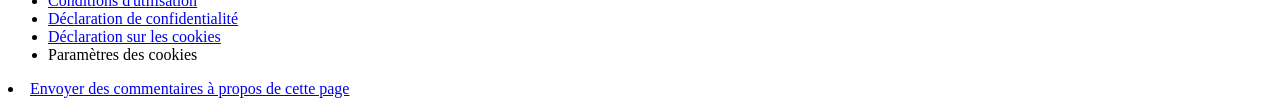
==== commit 6ed970d1: "Built from 34add9a NetAppDocs/netappdocs-build@3c6cbbaaa77cae59a5599492f956fe43f0d98d4e" ====
--- a/index.html
+++ b/index.html
@@ -22,118 +22,67 @@
 
   <!-- RSS Feed --><link rel="alternate" type="application/rss+xml" title="NetApp Documentation" href="/fr-fr/cloud-volumes-ontap-96-relnotes/feed.xml"><!-- CSS Definitions: NetApp CSS should be defined after generic css -->
 
-  <!-- Elastic Search -->
-  <link rel="stylesheet" href="//cdn.jsdelivr.net/searchkit/0.10.0/theme.css">
 
   <!-- Combined CSS -->
-  <link rel="stylesheet" type="text/css" href="/fr-fr/cloud-volumes-ontap-96-relnotes/css/netappdocs.css">
+  <link rel="stylesheet" type="text/css" href="/fr-fr/cloud-volumes-ontap-96-relnotes/css/ie-netappdocs.css">
 
   
-  <link rel="stylesheet" href="/fr-fr/cloud-volumes-ontap-96-relnotes/css/landing-page.css" type="text/css">
-  <link rel="stylesheet" href="/fr-fr/cloud-volumes-ontap-96-relnotes/css/tabbed-blocks.css" type="text/css">
+  <link rel="stylesheet" href="/fr-fr/cloud-volumes-ontap-96-relnotes/css/ie-landing-page.css" type="text/css">
+  <link rel="stylesheet" href="/fr-fr/cloud-volumes-ontap-96-relnotes/css/ie-tabbed-blocks.css" type="text/css">
   <!-- Canonical url -->
-  <link rel='stylesheet' href='/fr-fr/cloud-volumes-ontap-96-relnotes/css/na-feature.css' type='text/css'><!-- Top level site integrations --><script>
-    function addAdobeLaunch(adobeId) {
-      var head = document.getElementsByTagName('head')[0];
-      var adobe = document.createElement("script");
-      adobe.type = "text/plain";
-      adobe.className = "optanon-category-C0002";
-      adobe.src = "//assets.adobedtm.com/60287eadf1ee/c284da483c83/"+adobeId+".min.js";
-      head.appendChild(adobe);
-    }
-
-    function addGoogleAnalytics(gtagId) {
-      var google = document.createElement("script");
-      google.type = "text/plain";
-      google.className = "optanon-category-C0002";
-      google.src = "https://www.googletagmanager.com/gtag/js?id="+gtagId;
-      var head = document.getElementsByTagName('head')[0];
-      head.appendChild(google);
-
-      window.dataLayer = window.dataLayer || [];
-      function gtag(){dataLayer.push(arguments);}
-      gtag('js', new Date());
-      gtag('config', gtagId);
-    }
-
-    function addConsent(consentId) {
-      var head = document.getElementsByTagName('head')[0];
-      var onetrustConsent = document.createElement("script");
-      onetrustConsent.type = "text/javascript";
-      onetrustConsent.src = "https://cdn.cookielaw.org/consent/"+consentId+"/OtAutoBlock.js";
-      head.appendChild(onetrustConsent);
-
-      var onetrustScript = document.createElement("script");
-      onetrustScript.type = "text/javascript";
-      onetrustScript.src = "https://cdn.cookielaw.org/scripttemplates/otSDKStub.js";
-      onetrustScript.charset = "UTF-8";
-      onetrustScript.dataset.documentLanguage = "true";
-      onetrustScript.dataset.domainScript = consentId;
-      head.appendChild(onetrustScript);
-    }addConsent("72570c5c-fe30-465f-b0e0-b77f7fb4ae34");
-    addAdobeLaunch("launch-e9ff3acac59f");
-    addGoogleAnalytics("UA-81697994-3");function OptanonWrapper() { }
+  <link rel="canonical" href="https://docs.netapp.com/fr-fr/cloud-volumes-ontap-96-relnotes/" />
+  <link rel="alternate" hreflang="x-default" href="https://docs.netapp.com/us-en/cloud-volumes-ontap-96-relnotes/" />
+  <link rel="alternate" hreflang="fr" href="https://docs.netapp.com/fr-fr/cloud-volumes-ontap-96-relnotes/" />
+  <link rel="alternate" hreflang="en" href="https://docs.netapp.com/us-en/cloud-volumes-ontap-96-relnotes/" />
+  <link rel="alternate" hreflang="ja" href="https://docs.netapp.com/ja-jp/cloud-volumes-ontap-96-relnotes/" />
+  <link rel="alternate" hreflang="ko" href="https://docs.netapp.com/ko-kr/cloud-volumes-ontap-96-relnotes/" />
+  <link rel="alternate" hreflang="zh-Hans" href="https://docs.netapp.com/zh-cn/cloud-volumes-ontap-96-relnotes/" />
+  <link rel="alternate" hreflang="zh-Hant" href="https://docs.netapp.com/zh-tw/cloud-volumes-ontap-96-relnotes/" />
+  <link rel="alternate" hreflang="de" href="https://docs.netapp.com/de-de/cloud-volumes-ontap-96-relnotes/" />
+  <link rel="alternate" hreflang="es" href="https://docs.netapp.com/es-es/cloud-volumes-ontap-96-relnotes/" />
+  <link rel="alternate" hreflang="it" href="https://docs.netapp.com/it-it/cloud-volumes-ontap-96-relnotes/" />
+  <!-- Top level site integrations -->
+<script type="text/javascript" src="https://cdn.cookielaw.org/consent/72570c5c-fe30-465f-b0e0-b77f7fb4ae34/OtAutoBlock.js"></script>
+    <script type="text/javascript" src="https://cdn.cookielaw.org/scripttemplates/otSDKStub.js" charset="UTF-8" data-document-language="true" data-domain-script="72570c5c-fe30-465f-b0e0-b77f7fb4ae34"></script>
+    <script type="text/javascript">function OptanonWrapper() { }</script>
+    <script type="text/plain" class="optanon-category-C0002" src="https://assets.adobedtm.com/60287eadf1ee/c284da483c83/launch-e9ff3acac59f.min.js"></script>
+    <script class="optanon-category-C0001">(function(w,d,s,l,i){w[l]=w[l]||[];w[l].push({'gtm.start':
+        new Date().getTime(),event:'gtm.js'});var f=d.getElementsByTagName(s)[0],
+        j=d.createElement(s),dl=l!='dataLayer'?'&l='+l:'';j.setAttributeNode(d.createAttribute('data-ot-ignore'));j.setAttribute('class','optanon-category-C0001');j.async=true;
+        j.src='https://www.googletagmanager.com/gtm.js?id='+i+dl+'';f.parentNode.insertBefore(j,f);
+        })(window,document,'script','dataLayer','GTM-MD73T9M');</script>
+
+  <script src="https://cdnjs.cloudflare.com/ajax/libs/jquery/2.1.4/jquery.min.js"></script>
+  
+  <script>
+    $(document).ready(function() {
+      const MASTHEAD_OFFSET = 65;
+      const SECTIONS = $("main h2, main h3");
+      // PAGE NAV - Init
+      if (SECTIONS.length == 0) {
+        // remove if there is no elements
+        /*
+        $("#ie-right-navbar").remove();
+        $("#ie-right-navbar-collapse").remove();
+        */
+      } else {
+        $(".page-nav-title").css('display', 'block');
+        for (var i = 0; i < SECTIONS.length; i++) {
+          var sectionId = $(SECTIONS[i]).attr('id');
+          var sectionName = $(SECTIONS[i]).text();
+          var subClass = $(SECTIONS[i]).is("h3") ? ' page-nav__sublink' : '';
+          $("#page-menu").append('<li class="page-nav-item"><a href="#' + sectionId + '" class="page-nav__link' + subClass + '">' + sectionName + '</a></li>');
+        }
+      }
+    });
   </script>
-  <script src="https://cdnjs.cloudflare.com/ajax/libs/jquery/2.1.4/jquery.min.js"></script>
+  
   <script src="https://cdnjs.cloudflare.com/ajax/libs/jquery-cookie/1.4.1/jquery.cookie.min.js"></script>
 
   <!-- Used for Product Family Page Sidebar Visibility --><!-- Used to import Promise for IE. Required for SearchKit -->
-  <script src="https://cdnjs.cloudflare.com/ajax/libs/bluebird/3.3.5/bluebird.min.js"></script><script src='/fr-fr/cloud-volumes-ontap-96-relnotes/js/na-search.js'></script><script src='/fr-fr/cloud-volumes-ontap-96-relnotes/js/na-pagenav.js'></script><script src='/fr-fr/cloud-volumes-ontap-96-relnotes/js/na-utility.js'></script>
-  <script src='/fr-fr/cloud-volumes-ontap-96-relnotes/js/clouddocs.js'></script>
-  <script src='/fr-fr/cloud-volumes-ontap-96-relnotes/js/jquery.navgoco.min.js'></script>
-  <script src="https://maxcdn.bootstrapcdn.com/bootstrap/3.3.7/js/bootstrap.min.js" integrity="sha384-Tc5IQib027qvyjSMfHjOMaLkfuWVxZxUPnCJA7l2mCWNIpG9mGCD8wGNIcPD7Txa" crossorigin="anonymous"></script>
-  <script src='/fr-fr/cloud-volumes-ontap-96-relnotes/js/toc.js'></script>
-  <script src='/fr-fr/cloud-volumes-ontap-96-relnotes/js/customscripts.js'></script><script>
-      $(document).ready(function() {
-          
-          var collapseOnInit = true;
-          
-
-          var navSettings = {
-              "caretHtml": '',
-              "accordion": collapseOnInit,
-              "openClass": 'active', // open
-              "save": false, // leave false or nav highlighting doesn't work right
-              "cookie": {
-                  "name": 'navgoco',
-                  "expires": false,
-                  "path": '/'
-              },
-              "slide": {
-                  "duration": 400,
-                  "easing": 'swing'
-              }
-          };
-
-          // Initialize navgoco with default options
-          $("#mysidebar").navgoco(navSettings);
-          
-
-          $("#collapseAll").click(function(e) {
-              e.preventDefault();
-              $("#mysidebar").navgoco('toggle', false);
-          });
-
-          $("#expandAll").click(function(e) {
-              e.preventDefault();
-              $("#mysidebar").navgoco('toggle', true);
-          });
-
-          $(".sidebar-nav-container").on("scroll", function() {
-            $.cookie("sidebarScroll", $(".sidebar-nav-container").scrollTop(), {
-              path    : "/fr-fr/cloud-volumes-ontap-96-relnotes"  
-            });
-          });
-          $(function() {
-            if ($.cookie("sidebarScroll")) {
-              $(".sidebar-nav-container").scrollTop($.cookie("sidebarScroll"));
-            }
-          });
-
-      });
-
-  </script>
-  <script>
+  <script src="https://cdnjs.cloudflare.com/ajax/libs/bluebird/3.3.5/bluebird.min.js"></script><script src='/fr-fr/cloud-volumes-ontap-96-relnotes/js/na-search.js'></script><script src='/fr-fr/cloud-volumes-ontap-96-relnotes/js/ie-clouddocs.js'></script>
+  <script src="https://maxcdn.bootstrapcdn.com/bootstrap/3.3.7/js/bootstrap.min.js" integrity="sha384-Tc5IQib027qvyjSMfHjOMaLkfuWVxZxUPnCJA7l2mCWNIpG9mGCD8wGNIcPD7Txa" crossorigin="anonymous"></script><script>
+    /*
       $(document).ready(function() {
           $("#tg-sb-link").click(function() {
               $("#tg-sb-sidebar").toggle();
@@ -143,323 +92,703 @@
               $("#tg-sb-icon").toggleClass('fa-toggle-off');
           });
       });
+      */
   </script>
   <script src='/fr-fr/cloud-volumes-ontap-96-relnotes/js/custom-dropdown.js'></script>
   <script src='/fr-fr/cloud-volumes-ontap-96-relnotes/js/FileSaver.min.js'></script>
   <script src='/fr-fr/cloud-volumes-ontap-96-relnotes/js/jszip-utils.min.js'></script>
-  <script src='/fr-fr/cloud-volumes-ontap-96-relnotes/js/jszip.min.js'></script>
-  <script src='/fr-fr/cloud-volumes-ontap-96-relnotes/js/pdf-ux.js'></script>
-</head>
+  <script src='/fr-fr/cloud-volumes-ontap-96-relnotes/js/jszip.min.js'></script><script src='/fr-fr/cloud-volumes-ontap-96-relnotes/js/ie-pdf-ux.js'></script></head>
 
 
   <body class role="document" data-flavor="">
-    <div id="page" class="n-off-canvas-menu">
-      <div class="n-off-canvas-menu__menu"><!--TODO: Add offcanvas code --></div>
-      <div class="n-off-canvas-menu__content-wrap">
-        <header class="site-header" id="banner">
-  
-  <!-- Start Page Toolbar -->
-  
-  <div class="page-nav-toolbar"><div id="version-dropdown-new" class="custom-dropdown" >
-  <div class="custom-dropdown-select unselected" title="Cloud Volumes ONTAP 9.6">
-    <label>Version</label>
-    <span translate="no" class="notranslate">Cloud Volumes ONTAP 9.6</span>
-    <img src="/fr-fr/cloud-volumes-ontap-96-relnotes/images/chevron_up.svg" alt="" class="custom-icon chevrondown invisible" />
-    <img src="/fr-fr/cloud-volumes-ontap-96-relnotes/images/chevron_down.svg" alt="" class="custom-icon chevronup" />
-  </div>
-
-  <ul class="custom-dropdown-menu"><li>
-      
-      <a href="https://docs.netapp.com/fr-fr/cloud-volumes-ontap-96-relnotes/index.html" target="_self">
-        <span translate="no" class="notranslate"><span>Cloud Volumes ONTAP</span><span class="version"> 9.6</span></span>
-      </a>
-                     
-    </li>
-    <li>
-      
-      <a href="https://docs.netapp.com/fr-fr/cloud-volumes-ontap-relnotes/index.html" target="_self">
-        <span translate="no" class="notranslate"><span>Cloud Volumes ONTAP</span><span class="version"> 9.12.1</span></span>
-      </a>
-                     
-    </li>
-    <li>
-      
-      <a href="https://docs.netapp.com/fr-fr/cloud-volumes-ontap-9120-relnotes/index.html" target="_self">
-        <span translate="no" class="notranslate"><span>Cloud Volumes ONTAP</span><span class="version"> 9.12.0</span></span>
-      </a>
-                     
-    </li>
-    <li>
-      
-      <a href="https://docs.netapp.com/fr-fr/cloud-volumes-ontap-9111-relnotes/index.html" target="_self">
-        <span translate="no" class="notranslate"><span>Cloud Volumes ONTAP</span><span class="version"> 9.11.1</span></span>
-      </a>
-                     
-    </li>
-    <li>
-      
-      <a href="https://docs.netapp.com/fr-fr/cloud-volumes-ontap-9110-relnotes/index.html" target="_self">
-        <span translate="no" class="notranslate"><span>Cloud Volumes ONTAP</span><span class="version"> 9.11.0</span></span>
-      </a>
-                     
-    </li>
-    <li>
-      
-      <a href="https://docs.netapp.com/fr-fr/cloud-volumes-ontap-9101-relnotes/index.html" target="_self">
-        <span translate="no" class="notranslate"><span>Cloud Volumes ONTAP</span><span class="version"> 9.10.1</span></span>
-      </a>
-                     
-    </li>
-    <li>
-      
-      <a href="https://docs.netapp.com/fr-fr/cloud-volumes-ontap-9100-relnotes/index.html" target="_self">
-        <span translate="no" class="notranslate"><span>Cloud Volumes ONTAP</span><span class="version"> 9.10.0</span></span>
-      </a>
-                     
-    </li>
-    <li>
-      
-      <a href="https://docs.netapp.com/fr-fr/cloud-volumes-ontap-991-relnotes/index.html" target="_self">
-        <span translate="no" class="notranslate"><span>Cloud Volumes ONTAP</span><span class="version"> 9.9.1</span></span>
-      </a>
-                     
-    </li>
-    <li>
-      
-      <a href="https://docs.netapp.com/fr-fr/cloud-volumes-ontap-990-relnotes/index.html" target="_self">
-        <span translate="no" class="notranslate"><span>Cloud Volumes ONTAP</span><span class="version"> 9.9.0</span></span>
-      </a>
-                     
-    </li>
-    <li>
-      
-      <a href="https://docs.netapp.com/fr-fr/cloud-volumes-ontap-98-relnotes/index.html" target="_self">
-        <span translate="no" class="notranslate"><span>Cloud Volumes ONTAP</span><span class="version"> 9.8</span></span>
-      </a>
-                     
-    </li>
-    <li>
-      
-      <a href="https://docs.netapp.com/fr-fr/cloud-volumes-ontap-97-relnotes/index.html" target="_self">
-        <span translate="no" class="notranslate"><span>Cloud Volumes ONTAP</span><span class="version"> 9.7</span></span>
-      </a>
-                     
-    </li>
-    <li>
-      
-      <a href="https://docs.netapp.com/fr-fr/cloud-volumes-ontap-95-relnotes/index.html" target="_self">
-        <span translate="no" class="notranslate"><span>Cloud Volumes ONTAP</span><span class="version"> 9.5</span></span>
-      </a>
-                     
-    </li>
-    <li>
-      
-      <a href="https://docs.netapp.com/fr-fr/cloud-volumes-ontap-94-relnotes/index.html" target="_self">
-        <span translate="no" class="notranslate"><span>Cloud Volumes ONTAP</span><span class="version"> 9.4</span></span>
-      </a>
-                     
-    </li>
-    <li>
-      
-      <a href="https://docs.netapp.com/fr-fr/cloud-volumes-ontap-93-relnotes/index.html" target="_self">
-        <span translate="no" class="notranslate"><span>Cloud ONTAP</span><span class="version"> 9.3</span></span>
-      </a>
-                     
-    </li>
-    
-  </ul>
-</div><div class="page-nav-contribute"><a target="_blank" href="https://github.com/NetAppDocs/cloud-volumes-ontap-96-relnotes/issues/new?body=Page%3A%20[Notes de version de Cloud Volumes ONTAP 9.6](https://docs.netapp.com/fr-fr/cloud-volumes-ontap-96-relnotes/index.html)&template=public-issue-template.md" class="page-nav-contribute-link" role="button"><img src="/fr-fr/cloud-volumes-ontap-96-relnotes/images/discuss-sm.svg" alt="" class="github-icon" />Demander de modifier un document</a><a target="_blank" href="https://github.com/NetAppDocs/cloud-volumes-ontap-96-relnotes/blob/main/index.adoc" class="page-nav-contribute-link" role="button"><img src="/fr-fr/cloud-volumes-ontap-96-relnotes/images/edit-sm.svg" alt="" class="github-icon" />Modifier sur GitHub</a><a target="_blank" href="https://docs.netapp.com/us-en/contribute/" class="page-nav-contribute-link"  ><img src="/fr-fr/cloud-volumes-ontap-96-relnotes/images/article-sm.svg" alt="" class="github-icon" />Guide des contributeurs</a></div>
-    <div class="page-nav-container">
-      <nav class="page-nav-fixed">
-        <div class="page-nav-title">SUR CETTE PAGE</div>
-        <div class="page-nav-links">
-          <ul class="page-nav-inner" id="page-menu"></ul>
-        </div>
-      </nav>
-    </div>
-  </div>
-  
-  
-  <!-- Start top_hat -->
-  <div class="n-top-hat">
-    <div class="n-container">
-      <div class="n-top-hat__cross-property-nav">
-        <ul class="n-top-hat__list">
-          <li class="n-top-hat__list-item">
-            <a href="https://www.netapp.com/products-a-z/" class="n-top-hat__link">Produits et solutions</a>
-          </li>
-          <li class="n-top-hat__list-item">
-            <a href="https://www.netapp.com/support-and-training/netapp-university/" class="n-top-hat__link">Support et formation</a>
-          </li>
-          <li class="n-top-hat__list-item">
-            <a href="https://cloud.netapp.com" class="n-top-hat__link">Cloud Central</a>
-          </li>
-          <li class="n-top-hat__list-item">
-            <a href="https://community.netapp.com/" class="n-top-hat__link">Communauté</a>
-          </li>
-          <li class="n-top-hat__list-item">
-            <a href="https://blog.netapp.com/" class="n-top-hat__link">Blog</a>
-          </li>
-          <li class="n-top-hat__list-item">
-            <a href="https://customers.netapp.com/en/" class="n-top-hat__link">Témoignages clients</a>
-          </li>
-          <li class="n-top-hat__list-item">
-            <a href="https://www.netapp.com/us/contact-us/index.aspx" target="_self" class="n-top-hat__link" data-ntap-ui="contact-us">Contact</a>
-          </li>
-        </ul>
-      </div>
-      <div class="n-top-hat__utils">
-        <ul class="n-top-hat__list">
-          <li class="n-top-hat__list-item">
-            <a href="https://www.netapp.com/us/contact-us/index.aspx" target="_self" class="n-top-hat__link" data-ntap-ui="contact-us">Contact</a>
-          </li>
-        </ul>
-      </div>
-    </div>
-  </div>
-  <!-- End top_hat -->
-
-  <!-- Start property bar -->
-  <style>
-    .n-property-navigation-bar__menus--desktop-experience .n-menu--mega__default-content__heading span {
-    color: #34B0FF;
-    }
-  </style>
-  <div class="n-property-bar " data-ntap-ui="sticky-nav">
-    <div class="n-property-bar__inner-wrap">
-      <div class="n-property-bar__menu-toggle">
-        <a href="#" class="n-property-bar__menu-toggle-link">
-          <span class="n-property-bar__menu-toggle-text">Menu</span>
-          <svg class="n-icon-bars n-property-bar__menu-toggle-icon" aria-labelledby="title">
-            <title>bars</title>
-            <use xlink:href="/fr-fr/cloud-volumes-ontap-96-relnotes/common/svg/sprite.svg#bars"></use>
-          </svg>
-        </a>
-      </div>
-      <div class="n-property-bar__property-mark ">
-        <a href="https://www.netapp.com" class="n-property-bar__property-link">
-          <div class="n-property-bar__logo">
-            <svg class="n-icon-netapp-mark n-icon-netapp-mark n-property-bar__netapp-mark-icon" aria-labelledby="title">
-              <title>netapp-mark</title>
-              <use xlink:href="/fr-fr/cloud-volumes-ontap-96-relnotes/common/svg/sprite.svg#netapp-mark"></use>
-            </svg>
-            <svg class="n-icon-netapp-logo n-property-bar__logo-svg" aria-labelledby="title">
-              <title>netapp-logo</title>
-              <use xlink:href="/fr-fr/cloud-volumes-ontap-96-relnotes/common/svg/sprite.svg#netapp-logo"></use>
-            </svg>
-          </div>
-        </a>
-      </div>
-
-      
-      
-      
-      <div class="search-property-bar">
-        <div id="search-demo-container" class="searchbox n-property-bar__search">
-          <div id="react-search" 
-          data-search-html="/fr-fr/cloud-volumes-ontap-96-relnotes/search.html"
-          data-type="widget" 
-          data-placeholder="Rechercher une documentation"
-          data-no-results-found="Aucun résultat n'a été trouvé pour {query}"
-          data-did-you-mean="Rechercher {suggestion}."
-          data-no-results-found-did-you-mean="Aucun résultat n’a été trouvé pour {query}. Voulez-vous dire {suggestion} ?"
-          data-results-found="{hitCount} résultats trouvés"
-          data-error-message="We're sorry, an issue occurred when fetching your results. Please try again."
-          data-error-reset="Reset Search"
-          data-sk-es-pf-indexes=""
-          data-flavor=""></div>
-          <button class="n-property-bar__search-toggle-button" type="button">
-            <svg class="n-icon-search n-property-bar__search-toggle-button-icon" aria-labelledby="title">
-              <title>search</title>
-              <use xmlns:xlink="http://www.w3.org/1999/xlink" xlink:href="/fr-fr/cloud-volumes-ontap-96-relnotes/common/svg/sprite.svg#search"></use>
-            </svg>
-          </button>
-        </div>
-      </div>
-      
-    </div>
-  </div>
-  <div class="n-property-bar__toolbar">
-    <!-- Start Language Selector --><div id="language-dropdown" class="custom-dropdown custom-dropdown-lang">
-      <div class="custom-dropdown-select custom-dropdown-select-lang">
-      <span class="lang-name">Français</span>
-          <svg class="n-globe__icon" aria-labelledby="title">
-            <title>globe</title>
-            <use xmlns:xlink="http://www.w3.org/1999/xlink" xlink:href="/fr-fr/cloud-volumes-ontap-96-relnotes/common/svg/sprite.svg#globe"></use>
-          </svg>
-        </button>
-      </div>
-
-      <ul class="custom-dropdown-menu"><li>
-          <a href="https://docs.netapp.com/fr-fr/cloud-volumes-ontap-96-relnotes/index.html" target="_self"><span translate="no" class="notranslate">Français</span></a>
-        </li><li>
-          <a href="https://docs.netapp.com/us-en/cloud-volumes-ontap-96-relnotes/index.html" target="_self"><span translate="no" class="notranslate">English</span></a>
-        </li><li>
-          <a href="https://docs.netapp.com/ja-jp/cloud-volumes-ontap-96-relnotes/index.html" target="_self"><span translate="no" class="notranslate">日本語</span></a>
-        </li><li>
-          <a href="https://docs.netapp.com/zh-cn/cloud-volumes-ontap-96-relnotes/index.html" target="_self"><span translate="no" class="notranslate">简体中文</span></a>
-        </li><li>
-          <a href="https://docs.netapp.com/zh-tw/cloud-volumes-ontap-96-relnotes/index.html" target="_self"><span translate="no" class="notranslate">繁體中文</span></a>
-        </li><li>
-          <a href="https://docs.netapp.com/ko-kr/cloud-volumes-ontap-96-relnotes/index.html" target="_self"><span translate="no" class="notranslate">한국어</span></a>
-        </li><li>
-          <a href="https://docs.netapp.com/de-de/cloud-volumes-ontap-96-relnotes/index.html" target="_self"><span translate="no" class="notranslate">Deutsch</span></a>
-        </li></ul>
-    </div><!-- End Language Selector -->
-
-    <div class="n-property-bar__cta"></div>
-  </div>
-  <script>
-    $(function(){
-        var currentLocalization = $('html').attr('lang');
-
-        var localizationsDictionary = {
-            "en-CA" : "https://www.netapp.com/search/index.aspx?for_cr=canada&",
-            "en-IN" : "https://www.netapp.com/search/index.aspx?for_cr=india&",
-            "nl-NL" : "https://www.netapp.com/search/index.aspx?for_cr=netherlands&",
-            "ru-RU" : "https://www.netapp.com/search/index.aspx?for_cr=russia&",
-            "sv-SE" : "https://www.netapp.com/search/index.aspx?for_cr=sweden&",
-            "it-IT" : "https://www.netapp.com/search/index.aspx?for_cr=italy&",
-            "he-IL" : "https://www.netapp.com/search/index.aspx?for_cr=israel&",
-            "ko-KR" : "https://www.netapp.com/search/index.aspx?for_cr=korea&",
-            "zh-TW" : "https://www.netapp.com/search/index.aspx?for_cr=taiwan&",
-            "en-GB" : "https://www.netapp.com/search/index.aspx?for_cr=unitedkingdom&",
-            "en-SG" : "https://www.netapp.com/search/index.aspx?for_cr=asean&",
-            "en-AU" : "https://www.netapp.com/search/index.aspx?for_cr=australia&",
-            "pt-BR" : "https://www.netapp.com/search/index.aspx?for_cr=brasil&",
-            "de-CH" : "https://www.netapp.com/search/index.aspx?for_cr=switzerland&",
-            "es-MX" : "https://www.netapp.com/search/index.aspx?for_cr=mexico&"
-        };
-
-        if($('html').hasClass('ntap-whitelisted') && localizationsDictionary.hasOwnProperty(currentLocalization)) {
-            $('.n-property-bar__property-link').attr('href', '/');
-        }
-    });
-  </script>
-  <!-- End property bar -->
-</header>
-
+    <div class="skip-to-main">
+      <a href="#main" >Skip to main content</a>
+    </div><noscript><iframe src="https://www.googletagmanager.com/ns.html?id=GTM-MD73T9M"
+      height="0" width="0" style="display:none;visibility:hidden"></iframe></noscript><div id="page" class="">
+      <div id="ie-phone-menu" class=""></div>
+      <div id="ie-content-wrap" class="">
+        <nav id="ie-new-header">
+    <ul>
+        <li id="ie-phone-menu-button">
+            <a href="#">
+                <image id="" src="/fr-fr/cloud-volumes-ontap-96-relnotes/images/hamburger.svg" alt="menu" />
+            </a>
+        </li>
+
+        <li>
+            <a href="https://www.netapp.com/fr">
+                <image id="ie-header-logo" src="/fr-fr/cloud-volumes-ontap-96-relnotes/images/netapp_logo.svg" alt="netapp" />
+            </a>
+        </li>
+        <li id="ie-header-docs">
+            <a href="https://www.netapp.com/fr/support-and-training/documentation/">Documents</a>
+        </li>
+
+        <!-- Empty container to push header left with or without lang selector -->
+        <li id="empty-container" style="margin-left: auto">
+        </li>
+        <!-- Start Language Selector --><li id="ie-language-dropdown">
+            <div id="language-dropdown" class="custom-dropdown custom-dropdown-lang">
+                <div class="custom-dropdown-select custom-dropdown-select-lang">
+                    <img src="/fr-fr/cloud-volumes-ontap-96-relnotes/images/language_white_24dp.svg" class="n-globe__icon" />
+                    <span class="lang-name">Français</span>
+                    <img src="/fr-fr/cloud-volumes-ontap-96-relnotes/images/dropdown-arrow.svg" alt="" class="custom-icon chevrondown header invisible" />
+                    <img src="/fr-fr/cloud-volumes-ontap-96-relnotes/images/dropdown-arrow.svg" alt="" class="custom-icon chevronup header" />
+                    </button>
+                </div>
+
+                <ul class="custom-dropdown-menu"><li>
+                        <a href="https://docs.netapp.com/fr-fr/cloud-volumes-ontap-96-relnotes/index.html"
+                            target="_self"><span translate="no" class="notranslate">Français</span></a>
+                    </li><li>
+                        <a href="https://docs.netapp.com/us-en/cloud-volumes-ontap-96-relnotes/index.html"
+                            target="_self"><span translate="no" class="notranslate">English</span></a>
+                    </li><li>
+                        <a href="https://docs.netapp.com/ja-jp/cloud-volumes-ontap-96-relnotes/index.html"
+                            target="_self"><span translate="no" class="notranslate">日本語</span></a>
+                    </li><li>
+                        <a href="https://docs.netapp.com/ko-kr/cloud-volumes-ontap-96-relnotes/index.html"
+                            target="_self"><span translate="no" class="notranslate">한국어</span></a>
+                    </li><li>
+                        <a href="https://docs.netapp.com/zh-cn/cloud-volumes-ontap-96-relnotes/index.html"
+                            target="_self"><span translate="no" class="notranslate">简体中文</span></a>
+                    </li><li>
+                        <a href="https://docs.netapp.com/zh-tw/cloud-volumes-ontap-96-relnotes/index.html"
+                            target="_self"><span translate="no" class="notranslate">繁體中文</span></a>
+                    </li><li>
+                        <a href="https://docs.netapp.com/de-de/cloud-volumes-ontap-96-relnotes/index.html"
+                            target="_self"><span translate="no" class="notranslate">Deutsch</span></a>
+                    </li><li>
+                        <a href="https://docs.netapp.com/es-es/cloud-volumes-ontap-96-relnotes/index.html"
+                            target="_self"><span translate="no" class="notranslate">Español</span></a>
+                    </li><li>
+                        <a href="https://docs.netapp.com/it-it/cloud-volumes-ontap-96-relnotes/index.html"
+                            target="_self"><span translate="no" class="notranslate">Italiano</span></a>
+                    </li></ul>
+            </div>
+            </li>
+        <!-- End Language Selector -->
+
+
+        <li id="ie-allnetapp">
+            <div id="allnetapp-dropdown" class="custom-dropdown custom-dropdown-allnetapp">
+                <div class="custom-dropdown-select custom-dropdown-select-allnetapp">
+                    <img src="/fr-fr/cloud-volumes-ontap-96-relnotes/images/apps_white_24dp.svg" alt="" class="allnetapp-icon" />
+                    <span class="allnetapp-name">Tout NetApp</span>
+                    <img src="/fr-fr/cloud-volumes-ontap-96-relnotes/images/dropdown-arrow.svg" alt="" class="custom-icon chevrondown header invisible" />
+                    <img src="/fr-fr/cloud-volumes-ontap-96-relnotes/images/dropdown-arrow.svg" alt="" class="custom-icon chevronup header" />
+                    </button>
+                </div>
+
+                <ul class="custom-dropdown-menu allnetapp-dropdown">
+                    <li>
+                        <a href="https://bluexp.netapp.com/fr/"
+                            target="_self"><span translate="no" class="notranslate">BlueXP</span></a>
+                    </li>
+                    <li>
+                        <a href="https://mysupport.netapp.com/site/"
+                            target="_self"><span translate="no" class="notranslate">Support</span></a>
+                    </li>
+                    <li>
+                        <a href="https://kb.netapp.com/"
+                            target="_self"><span translate="no" class="notranslate">Base de connaissances</span></a>
+                    </li>
+                    <li>
+                        <a href="https://www.netapp.com/fr/support-and-training/netapp-learning-services/"
+                            target="_self"><span translate="no" class="notranslate">Formation</span></a>
+                    </li>
+                </ul>
+            </div>
+
+        </li>
+
+    </ul>
+</nav>
 
         <main id="n-main-content" class="n-main-content">
           <!-- Start Documentation Content -->
 <div class="ie-main">
-  <!-- Sidebar Column -->
+
+<div id="ie-new-sidebar-collapse" style="display: none">
+    <img id="sidebar-expand" class="ie-searchbox-icon" src="/fr-fr/cloud-volumes-ontap-96-relnotes/images/double_arrow.svg" alt="" />
+</div>
+<div id="ie-new-sidebar">
+    <div id="ie-product-identity-lockup">
+        <div id="sidebar-collapse" class="">
+            <img src="/fr-fr/cloud-volumes-ontap-96-relnotes/images/double_arrow.svg" alt="" />
+        </div>
+        <div id="ie-breadcrumb" class="">
+  <ul class="ie-breadcrumb">
+    <li class="">
+      <a href="https://docs.netapp.com">Tous les documents</a>
+    </li>
+    
+    
+    <li class="">
+      <a href="https://docs.netapp.com/us-en/cloud/">Documents sur le cloud</a>
+    </li>
+    
+
+    
+    <li class="">
+      <a href="https://docs.netapp.com/fr-fr/bluexp-family/">
+        BlueXP
+      </a>
+    </li>
+    
+  </ul>
   
-  <div class="col-md-3" id="sidebar-height">
-      <button id="btn-sidebar-collapse" onclick="hideSidebar()"><img src="/fr-fr/cloud-volumes-ontap-96-relnotes/images/collapse.png" alt="Réduire le panneau de navigation"></button>
-      <div class="n-pdf-header">
-  <a id="toggleButtonPdf" class="n-pdf-button" type="button">
-    <img src="/fr-fr/cloud-volumes-ontap-96-relnotes/images/pdf.png" alt="" width="16" height="16"/>PDFs disponibles<span>
-    </span>
-  </a>
+  <div class="ie-product-name" >
+    <!--<a href="/fr-fr/cloud-volumes-ontap-96-relnotes/">-->
+      Cloud Volumes ONTAP release notes
+    <!--</a>-->
+  </div>
 </div>
-<div class="n-pdf-body-container">
-  <ul id="toggleContainerPdf" class="n-pdf-body" style="display:none;"><li class="pdf-ux-container">
+
+            
+<div id="ie-selectors"><div id="version-dropdown-new" class="custom-dropdown" >
+  <div class="custom-dropdown-select unselected" title=" 9.6">
+    <label>Version</label>
+    <span translate="no" class="notranslate">9.6</span>
+    <img src="/fr-fr/cloud-volumes-ontap-96-relnotes/images/dropdown-arrow.svg" alt="" class="custom-icon chevrondown version invisible" />
+    <img src="/fr-fr/cloud-volumes-ontap-96-relnotes/images/dropdown-arrow.svg" alt="" class="custom-icon chevronup version" />
+  </div>
+
+  <ul class="custom-dropdown-menu"><li>
+      
+      <a href="https://docs.netapp.com/fr-fr/cloud-volumes-ontap-96-relnotes/index.html" target="_self">
+        <span translate="no" class="notranslate"><span class="version"> 9.6</span></span>
+      </a>
+                     
+    </li>
+    <li>
+      
+      <a href="https://docs.netapp.com/fr-fr/cloud-volumes-ontap-relnotes/index.html" target="_self">
+        <span translate="no" class="notranslate"><span class="version"> 9.14.1</span></span>
+      </a>
+                     
+    </li>
+    <li>
+      
+      <a href="https://docs.netapp.com/fr-fr/cloud-volumes-ontap-9140-relnotes/index.html" target="_self">
+        <span translate="no" class="notranslate"><span class="version"> 9.14.0</span></span>
+      </a>
+                     
+    </li>
+    <li>
+      
+      <a href="https://docs.netapp.com/fr-fr/cloud-volumes-ontap-9131-relnotes/index.html" target="_self">
+        <span translate="no" class="notranslate"><span class="version"> 9.13.1</span></span>
+      </a>
+                     
+    </li>
+    <li>
+      
+      <a href="https://docs.netapp.com/fr-fr/cloud-volumes-ontap-9130-relnotes/index.html" target="_self">
+        <span translate="no" class="notranslate"><span class="version"> 9.13.0</span></span>
+      </a>
+                     
+    </li>
+    <li>
+      
+      <a href="https://docs.netapp.com/fr-fr/cloud-volumes-ontap-9121-relnotes/index.html" target="_self">
+        <span translate="no" class="notranslate"><span class="version"> 9.12.1</span></span>
+      </a>
+                     
+    </li>
+    <li>
+      
+      <a href="https://docs.netapp.com/fr-fr/cloud-volumes-ontap-9120-relnotes/index.html" target="_self">
+        <span translate="no" class="notranslate"><span class="version"> 9.12.0</span></span>
+      </a>
+                     
+    </li>
+    <li>
+      
+      <a href="https://docs.netapp.com/fr-fr/cloud-volumes-ontap-9111-relnotes/index.html" target="_self">
+        <span translate="no" class="notranslate"><span class="version"> 9.11.1</span></span>
+      </a>
+                     
+    </li>
+    <li>
+      
+      <a href="https://docs.netapp.com/fr-fr/cloud-volumes-ontap-9110-relnotes/index.html" target="_self">
+        <span translate="no" class="notranslate"><span class="version"> 9.11.0</span></span>
+      </a>
+                     
+    </li>
+    <li>
+      
+      <a href="https://docs.netapp.com/fr-fr/cloud-volumes-ontap-9101-relnotes/index.html" target="_self">
+        <span translate="no" class="notranslate"><span class="version"> 9.10.1</span></span>
+      </a>
+                     
+    </li>
+    <li>
+      
+      <a href="https://docs.netapp.com/fr-fr/cloud-volumes-ontap-9100-relnotes/index.html" target="_self">
+        <span translate="no" class="notranslate"><span class="version"> 9.10.0</span></span>
+      </a>
+                     
+    </li>
+    <li>
+      
+      <a href="https://docs.netapp.com/fr-fr/cloud-volumes-ontap-991-relnotes/index.html" target="_self">
+        <span translate="no" class="notranslate"><span class="version"> 9.9.1</span></span>
+      </a>
+                     
+    </li>
+    <li>
+      
+      <a href="https://docs.netapp.com/fr-fr/cloud-volumes-ontap-990-relnotes/index.html" target="_self">
+        <span translate="no" class="notranslate"><span class="version"> 9.9.0</span></span>
+      </a>
+                     
+    </li>
+    <li>
+      
+      <a href="https://docs.netapp.com/fr-fr/cloud-volumes-ontap-98-relnotes/index.html" target="_self">
+        <span translate="no" class="notranslate"><span class="version"> 9.8</span></span>
+      </a>
+                     
+    </li>
+    <li>
+      
+      <a href="https://docs.netapp.com/fr-fr/cloud-volumes-ontap-97-relnotes/index.html" target="_self">
+        <span translate="no" class="notranslate"><span class="version"> 9.7</span></span>
+      </a>
+                     
+    </li>
+    <li>
+      
+      <a href="https://docs.netapp.com/fr-fr/cloud-volumes-ontap-95-relnotes/index.html" target="_self">
+        <span translate="no" class="notranslate"><span class="version"> 9.5</span></span>
+      </a>
+                     
+    </li>
+    <li>
+      
+      <a href="https://docs.netapp.com/fr-fr/cloud-volumes-ontap-94-relnotes/index.html" target="_self">
+        <span translate="no" class="notranslate"><span class="version"> 9.4</span></span>
+      </a>
+                     
+    </li>
+    <li>
+      
+      <a href="https://docs.netapp.com/fr-fr/cloud-volumes-ontap-93-relnotes/index.html" target="_self">
+        <span translate="no" class="notranslate"><span class="version"> 9.3</span></span>
+      </a>
+                     
+    </li>
+    
+  </ul>
+</div></div>
         
         
+
+<div id="ie-searchbox" class="ie-searchbox-sidebar ">
+    <img class="ie-searchbox-icon" src="/fr-fr/cloud-volumes-ontap-96-relnotes/images/loupe.svg" alt=""/>
+    <div id="react-search" 
+        data-search-html="/fr-fr/cloud-volumes-ontap-96-relnotes/search.html" 
+        data-type="widget"
+        data-placeholder="Rechercher dans la documentation"
+        data-no-results-found="Aucun résultat trouvé pour : {query}"
+        data-did-you-mean="Rechercher {suggestion}."
+        data-no-results-found-did-you-mean="Aucun résultat n'a été trouvé pour {query}. Voulez-vous dire {suggestion} ?"
+        data-results-found="{hitCount} résultats"
+        data-error-message="Une erreur s'est produite. Merci de réessayer."
+        data-error-reset="Réinitialiser la recherche"
+        data-sk-es-pf-indexes="" 
+        data-flavor="">
+    </div>
+</div>
         
-        <a target="_blank" href="/fr-fr/cloud-volumes-ontap-96-relnotes/pdfs/fullsite-sidebar/Notes_de_version_de_Cloud_Volumes_ONTAP_9_6.pdf" >
-          <img src="/fr-fr/cloud-volumes-ontap-96-relnotes/images/pdf.png" alt="" width="16" height="16"/>PDF de ce site de documentation</a>
+    </div>
+    <div id="ie-new-toc"><script>
+  let sidebarAccordion = true;
+
+  /* specific css rules for Mac */
+  if(navigator.platform.match('Mac') !== null) {
+    document.body.setAttribute('class', 'OSX');
+  }
+
+</script>
+
+<div id="ie-sidebar-container">
+  <ul id="ie-sidebar-list" ><li 
+      data-pdf-exists="true" 
+      data-pdf-filename="Accueil des notes de mise à jour"
+      data-li-level="1#" 
+      class="  ie-sidebar-selected    "
+      dale-page-url="/index.html" 
+      dale-entry-url="/index.html" 
+    ><a class="ie-sidebar-menuitem-1 " href="/fr-fr/cloud-volumes-ontap-96-relnotes/index.html">
+        Accueil des notes de mise à jour
+      </a></li><li 
+      data-pdf-exists="true" 
+      data-pdf-filename="Quoi de neuf"
+      data-li-level="1#" 
+      class="   "
+      dale-page-url="/index.html" 
+      dale-entry-url="/reference-new.html" 
+    ><a class="ie-sidebar-menuitem-1 " href="/fr-fr/cloud-volumes-ontap-96-relnotes/reference-new.html">
+        Quoi de neuf
+      </a></li><li 
+      data-pdf-exists="true" 
+      data-pdf-filename="Configurations compatibles"
+      data-li-level="1" 
+      class=" sidebar-folder    "
+      dale-page-url="/index.html" 
+      dale-entry-url="" 
+    ><a class="ie-sidebar-menuitem-1  ie-sidebar-button " href="#">
+        <img class="ie-sidebar-icon ie-sidebar-button open" src="/fr-fr/cloud-volumes-ontap-96-relnotes/images/link_expand.svg" alt="" />
+        <img class="ie-sidebar-icon ie-sidebar-button close" src="/fr-fr/cloud-volumes-ontap-96-relnotes/images/link_collapse.svg" alt="" />
+        <!--<div class="" style="display: inline;"> Configurations compatibles</div>-->
+         Configurations compatibles
+      </a>
+      <ul class="">
+        <li 
+      data-pdf-exists="true" 
+      data-pdf-filename="AWS"
+      data-li-level="2#" 
+      class="   "
+      dale-page-url="/index.html" 
+      dale-entry-url="/reference-configs-aws.html" 
+    ><a class="ie-sidebar-menuitem-2 " href="/fr-fr/cloud-volumes-ontap-96-relnotes/reference-configs-aws.html">
+        AWS
+      </a></li><li 
+      data-pdf-exists="true" 
+      data-pdf-filename="Azure"
+      data-li-level="2#" 
+      class="   "
+      dale-page-url="/index.html" 
+      dale-entry-url="/reference-configs-azure.html" 
+    ><a class="ie-sidebar-menuitem-2 " href="/fr-fr/cloud-volumes-ontap-96-relnotes/reference-configs-azure.html">
+        Azure
+      </a></li><li 
+      data-pdf-exists="true" 
+      data-pdf-filename="Google Cloud"
+      data-li-level="2#" 
+      class="   "
+      dale-page-url="/index.html" 
+      dale-entry-url="/reference-configs-gcp.html" 
+    ><a class="ie-sidebar-menuitem-2 " href="/fr-fr/cloud-volumes-ontap-96-relnotes/reference-configs-gcp.html">
+        Google Cloud
+      </a></li></ul></li><li 
+      data-pdf-exists="true" 
+      data-pdf-filename="Limites de stockage"
+      data-li-level="1" 
+      class=" sidebar-folder    "
+      dale-page-url="/index.html" 
+      dale-entry-url="" 
+    ><a class="ie-sidebar-menuitem-1  ie-sidebar-button " href="#">
+        <img class="ie-sidebar-icon ie-sidebar-button open" src="/fr-fr/cloud-volumes-ontap-96-relnotes/images/link_expand.svg" alt="" />
+        <img class="ie-sidebar-icon ie-sidebar-button close" src="/fr-fr/cloud-volumes-ontap-96-relnotes/images/link_collapse.svg" alt="" />
+        <!--<div class="" style="display: inline;"> Limites de stockage</div>-->
+         Limites de stockage
+      </a>
+      <ul class="">
+        <li 
+      data-pdf-exists="true" 
+      data-pdf-filename="AWS"
+      data-li-level="2#" 
+      class="   "
+      dale-page-url="/index.html" 
+      dale-entry-url="/reference-limits-aws.html" 
+    ><a class="ie-sidebar-menuitem-2 " href="/fr-fr/cloud-volumes-ontap-96-relnotes/reference-limits-aws.html">
+        AWS
+      </a></li><li 
+      data-pdf-exists="true" 
+      data-pdf-filename="Azure"
+      data-li-level="2#" 
+      class="   "
+      dale-page-url="/index.html" 
+      dale-entry-url="/reference-limits-azure.html" 
+    ><a class="ie-sidebar-menuitem-2 " href="/fr-fr/cloud-volumes-ontap-96-relnotes/reference-limits-azure.html">
+        Azure
+      </a></li><li 
+      data-pdf-exists="true" 
+      data-pdf-filename="Google Cloud"
+      data-li-level="2#" 
+      class="   "
+      dale-page-url="/index.html" 
+      dale-entry-url="/reference-limits-gcp.html" 
+    ><a class="ie-sidebar-menuitem-2 " href="/fr-fr/cloud-volumes-ontap-96-relnotes/reference-limits-gcp.html">
+        Google Cloud
+      </a></li></ul></li><li 
+      data-pdf-exists="true" 
+      data-pdf-filename="Problèmes connus"
+      data-li-level="1#" 
+      class="   "
+      dale-page-url="/index.html" 
+      dale-entry-url="/reference-issues.html" 
+    ><a class="ie-sidebar-menuitem-1 " href="/fr-fr/cloud-volumes-ontap-96-relnotes/reference-issues.html">
+        Problèmes connus
+      </a></li><li 
+      data-pdf-exists="true" 
+      data-pdf-filename="Limites connues"
+      data-li-level="1" 
+      class=" sidebar-folder    "
+      dale-page-url="/index.html" 
+      dale-entry-url="" 
+    ><a class="ie-sidebar-menuitem-1  ie-sidebar-button " href="#">
+        <img class="ie-sidebar-icon ie-sidebar-button open" src="/fr-fr/cloud-volumes-ontap-96-relnotes/images/link_expand.svg" alt="" />
+        <img class="ie-sidebar-icon ie-sidebar-button close" src="/fr-fr/cloud-volumes-ontap-96-relnotes/images/link_collapse.svg" alt="" />
+        <!--<div class="" style="display: inline;"> Limites connues</div>-->
+         Limites connues
+      </a>
+      <ul class="">
+        <li 
+      data-pdf-exists="true" 
+      data-pdf-filename="Limitations communes"
+      data-li-level="2#" 
+      class="   "
+      dale-page-url="/index.html" 
+      dale-entry-url="/reference-limitations.html" 
+    ><a class="ie-sidebar-menuitem-2 " href="/fr-fr/cloud-volumes-ontap-96-relnotes/reference-limitations.html">
+        Limitations communes
+      </a></li><li 
+      data-pdf-exists="true" 
+      data-pdf-filename="Restrictions dans AWS"
+      data-li-level="2#" 
+      class="   "
+      dale-page-url="/index.html" 
+      dale-entry-url="/reference-limitations-aws.html" 
+    ><a class="ie-sidebar-menuitem-2 " href="/fr-fr/cloud-volumes-ontap-96-relnotes/reference-limitations-aws.html">
+        Restrictions dans AWS
+      </a></li><li 
+      data-pdf-exists="true" 
+      data-pdf-filename="Restrictions dans Azure"
+      data-li-level="2#" 
+      class="   "
+      dale-page-url="/index.html" 
+      dale-entry-url="/reference-limitations-azure.html" 
+    ><a class="ie-sidebar-menuitem-2 " href="/fr-fr/cloud-volumes-ontap-96-relnotes/reference-limitations-azure.html">
+        Restrictions dans Azure
+      </a></li><li 
+      data-pdf-exists="true" 
+      data-pdf-filename="Restrictions dans Google Cloud"
+      data-li-level="2#" 
+      class="   "
+      dale-page-url="/index.html" 
+      dale-entry-url="/reference-limitations-gcp.html" 
+    ><a class="ie-sidebar-menuitem-2 " href="/fr-fr/cloud-volumes-ontap-96-relnotes/reference-limitations-gcp.html">
+        Restrictions dans Google Cloud
+      </a></li></ul></li><li 
+      data-pdf-exists="true" 
+      data-pdf-filename="Mentions légales"
+      data-li-level="1#" 
+      class="   "
+      dale-page-url="/index.html" 
+      dale-entry-url="/legal-notices.html" 
+    ><a class="ie-sidebar-menuitem-1 " href="/fr-fr/cloud-volumes-ontap-96-relnotes/legal-notices.html">
+        Mentions légales
+      </a></li></ul>
+</div>
+<script>
+
+  $(".ie-sidebar-button").click(function (e) {
+    e.preventDefault();
+    e.stopPropagation();
+
+    expandedLI = $('li.ie-sidebar-expand')
+
+    const li = $(this).closest("li");
+
+    const parentsLI = $(li).parents('li');
+
+    expandedLI.map(element => {
+      if (sidebarAccordion && !li.hasClass('ie-sidebar-expand') && jQuery.inArray(expandedLI[element], parentsLI) == -1) {
+        $(expandedLI[element]).toggleClass('ie-sidebar-expand');
+        $(expandedLI[element]).children("ul").animate({ height: 'toggle' }, 400, function () {
+          $(li).children("ul").toggleClass('ie-sidebar-open');
+
+        })
+      }
+
+    })
+
+    $(li).toggleClass('ie-sidebar-expand');
+    $(li).children("ul").animate({ height: 'toggle' }, 400, function () {
+      $(li).children("ul").toggleClass('ie-sidebar-open');
+    })
+  });
+
+
+  
+    $("li.ie-sidebar-selected").parents('ul').toggleClass("ie-sidebar-open");
+    $("li.ie-sidebar-selected").toggleClass("ie-sidebar-expand")
+    $("ul.ie-sidebar-open").parent().toggleClass("ie-sidebar-expand");
+    $("li.ie-sidebar-selected").children('ul').toggleClass("ie-sidebar-open")
+  
+  
+</script>
+    </div>
+</div>
+<script>
+
+    
+    let sidebarScrollTopPosition = 0;
+    $("#ie-new-toc").on("scroll", function () {
+        if (sidebarScrollTopPosition == 0) {
+            $.cookie("sidebarScroll", $("#ie-new-toc").scrollTop(), {
+                path: "/fr-fr/cloud-volumes-ontap-96-relnotes"
+            });
+        }
+
+        if ($("#ie-new-toc").scrollTop() > 0) {
+            $('#ie-product-identity-lockup').addClass('ie-addShadow');
+        } else {
+            $('#ie-product-identity-lockup').removeClass('ie-addShadow');
+        }
+    });
+
+    $(function () {
+        if ($.cookie("sidebarScroll")) {
+            $("#ie-new-toc").scrollTop($.cookie("sidebarScroll"));
+        }
+    });
+
+    function setSidebarBottom() {
+        const footerGap = PXinViewport($(".n-footer"));
+        document.getElementById("ie-new-sidebar").style.bottom = Math.max(0, footerGap) + "px";
+    }
+
+    window.onscroll = () => {
+        setSidebarBottom();
+    };
+
+    $("#sidebar-collapse").click(function (e) {
+        const sidebarWidth = $("#ie-new-sidebar").width() - $("#ie-new-sidebar-collapse").width();
+        e.preventDefault();
+        const width = $(".ie-content-pane").width();
+        const marginLeft = parseInt($(".ie-content-pane").css('marginLeft'));
+
+        if ($.cookie("sidebarScroll")) {
+            sidebarScrollTopPosition = $.cookie("sidebarScroll");
+        }
+
+        $("#ie-new-sidebar").animate({ width: 'toggle' }, 350, function () {
+            $("#ie-new-sidebar-collapse").show();
+            $("#ie-new-sidebar").removeClass("open")
+            $("#ie-new-sidebar").addClass("close")
+            $("#ie-new-sidebar").removeAttr("style")
+        });
+        $(".ie-content-pane").animate({ width: (width + sidebarWidth), marginLeft: (marginLeft - sidebarWidth) }, 350, function () {
+            resizeContent()
+        })
+
+    });
+    $("#sidebar-expand").click(function (e) {
+        const sidebarWidth = $("#ie-new-sidebar").width() - $("#ie-new-sidebar-collapse").width();
+        e.preventDefault();
+        const width = $(".ie-content-pane").width();
+        const marginLeft = parseInt($(".ie-content-pane").css('marginLeft'));
+
+        $("#ie-new-sidebar").animate({ width: 'toggle' }, 250, function () {
+            $('#ie-new-sidebar').css('display', 'flex');
+            $("#ie-new-sidebar-collapse").hide();
+            $("#ie-new-sidebar").removeClass("close")
+            $("#ie-new-sidebar").addClass("open")
+            setSidebarBottom();
+
+            if (sidebarScrollTopPosition != 0) {
+                $.cookie("sidebarScroll", sidebarScrollTopPosition, {
+                    path: "/fr-fr/cloud-volumes-ontap-96-relnotes"
+                })
+                $("#ie-new-toc").scrollTop(sidebarScrollTopPosition);
+                sidebarScrollTopPosition = 0;
+            }
+        });
+        $(".ie-content-pane").animate({ width: (width - sidebarWidth), 'marginLeft': (marginLeft + sidebarWidth) }, 250, function () {
+            resizeContent()
+        })
+    });
+    function resizeContent() {
+        const sidebarWidth = $("#ie-new-sidebar").width() - $("#ie-new-sidebar-collapse").width();
+        const rightNavbarVisible =  $("#ie-right-navbar").css('display') && $("#ie-right-navbar").css('display') != 'none';
+        const sidebarVisible = $("#ie-new-sidebar").css('display') != 'none';
+        const rightNavbarWidth = $("#ie-right-navbar").width();
+        const rightNavbarCollapseWidth = $("#ie-right-navbar-collapse").width();
+        const rightNavbarCollapseVisible = $("#ie-right-navbar-collapse").css('display') && $("#ie-right-navbar-collapse").css('display') != 'none';
+        
+        if (rightNavbarVisible && sidebarVisible) {
+            $(".ie-content-pane").width(`calc(100% - ${sidebarWidth + rightNavbarWidth}px)`)
+            $(".ie-content-pane").css('marginLeft', `${sidebarWidth}px`)
+        } else if (sidebarVisible) {
+            $(".ie-content-pane").css('marginLeft', `${sidebarWidth}px`)
+            if (rightNavbarCollapseVisible) {
+                $(".ie-content-pane").width(`calc(100% - ${sidebarWidth + rightNavbarCollapseWidth}px)`)
+            } else {
+                $(".ie-content-pane").width(`calc(100% - ${$("#ie-new-sidebar").width()}px)`)
+            }
+
+        } else if (rightNavbarVisible) {
+            $(".ie-content-pane").css('marginLeft', `${$("#ie-new-sidebar-collapse").width()}px`)
+            $(".ie-content-pane").width(`calc(100% - ${rightNavbarWidth}px)`)
+        } else {
+            $(".ie-content-pane").css('marginLeft', `${$("#ie-new-sidebar-collapse").width()}px`)
+            if (rightNavbarCollapseVisible) {
+                $(".ie-content-pane").width(`calc(100% - ${rightNavbarCollapseWidth}px)`);
+            } else {
+                $(".ie-content-pane").width(`calc(100% - ${$("#ie-new-sidebar-collapse").width()}px) `);
+            }
+            
+        }
+    }
+    $(window).on("resize load", function () {
+        setSidebarBottom();
+        resizeContent()
+    });
+
+
+</script>
+
+<div class="ie-content-pane ie-component-detail-content ie-component-detail-content--show-code">
+    <!-- Begin of page container --><article class="page-content" id="main">
+      <!-- include utility.html -->
+      
+<div class="ie-info-disclaimer" id="downlevel-banner">
+  <span>
+    <div class="ie-info-disclaimer-container">
+      <div class="ie-info-disclaimer-icon">
+        <img src="/fr-fr/cloud-volumes-ontap-96-relnotes/images/notification-icons.svg" class="luci-icon" alt="" />
+      </div>
+      <div class="ie-info-disclaimer-content">
+        <span>Une version plus récente de ce produit est disponible.</span><br>
+      </div>
+      <div style="clear:both;"></div>
+    </div>
+  </span>
+</div>
+<div class="ie-info-disclaimer">
+  <span>
+    <div class="ie-info-disclaimer-container">
+      <div class="ie-info-disclaimer-icon">
+        <img src="/fr-fr/cloud-volumes-ontap-96-relnotes/images/notification-icons.svg" class="luci-icon" alt="" />
+      </div>
+      <div class="ie-info-disclaimer-content">
+        <span> La version française est une traduction automatique. La version anglaise prévaut sur la française en cas de divergence. </span>
+      </div>
+      <div style="clear:both;"></div>
+    </div>
+  </span>
+</div><div class="ie-component-detail-heading-wrap landing">
+  <h1 class="ie-component-detail-heading">Notes de version de Cloud Volumes ONTAP 9.6</h1>
+  
+    <div id="pdf-control-container">
+        <div class="n-pdf-header">
+            <a id="toggleButtonPdf" class="n-pdf-button" type="button">
+                <img class="adobe-icon" src="/fr-fr/cloud-volumes-ontap-96-relnotes/images/pdf-icon.png" alt="" width="16" height="16"/>PDF<img src="/fr-fr/cloud-volumes-ontap-96-relnotes/images/dropdown-arrow.svg" class="custom-icon" alt="" />
+            </a>
+        </div>
+        <div class="n-pdf-body-container">
+            <ul id="toggleContainerPdf" class="n-pdf-body" style="display:none;"><li class="pdf-ux-container">
+                    
+                    
+                    
+                    <a target="_blank" class="pdf-download-link" href="/fr-fr/cloud-volumes-ontap-96-relnotes/pdfs/fullsite-sidebar/Notes_de_version_de_Cloud_Volumes_ONTAP_9_6.pdf" >
+                    <img src="/fr-fr/cloud-volumes-ontap-96-relnotes/images/pdf-icon.png" alt="" width="16" height="16"/>Un fichier PDF de toute la documentation</a>
     <ul class="subfolders" id="pdf-remove" style="display:none;"><li class="active"></li></ul>
   
 
@@ -473,12 +802,12 @@
           
           
           
-          <a target="_blank" 
+          <a target="_blank" class="pdf-download-link"
             
               href="/fr-fr/cloud-volumes-ontap-96-relnotes/pdfs/sidebar/Configurations_compatibles.pdf" 
             
           >
-            <img src="/fr-fr/cloud-volumes-ontap-96-relnotes/images/pdf.png" alt="" width="16" height="16"/>
+            <img src="/fr-fr/cloud-volumes-ontap-96-relnotes/images/pdf-icon.png" alt="" width="16" height="16"/>
             Configurations compatibles
           </a>
           
@@ -502,12 +831,12 @@
           
           
           
-          <a target="_blank" 
+          <a target="_blank" class="pdf-download-link"
             
               href="/fr-fr/cloud-volumes-ontap-96-relnotes/pdfs/sidebar/Limites_de_stockage.pdf" 
             
           >
-            <img src="/fr-fr/cloud-volumes-ontap-96-relnotes/images/pdf.png" alt="" width="16" height="16"/>
+            <img src="/fr-fr/cloud-volumes-ontap-96-relnotes/images/pdf-icon.png" alt="" width="16" height="16"/>
             Limites de stockage
           </a>
           
@@ -533,12 +862,12 @@
           
           
           
-          <a target="_blank" 
+          <a target="_blank" class="pdf-download-link"
             
               href="/fr-fr/cloud-volumes-ontap-96-relnotes/pdfs/sidebar/Limites_connues.pdf" 
             
           >
-            <img src="/fr-fr/cloud-volumes-ontap-96-relnotes/images/pdf.png" alt="" width="16" height="16"/>
+            <img src="/fr-fr/cloud-volumes-ontap-96-relnotes/images/pdf-icon.png" alt="" width="16" height="16"/>
             Limites connues
           </a>
           
@@ -559,11 +888,11 @@
 
 
 </li></ul>
-  <div class="zip-pdf-link-container" style="display: none;">   
-    <a href="#" id="zipPdf">
-      <img src="/fr-fr/cloud-volumes-ontap-96-relnotes/images/pdf-zip.png" alt="" width="16" height="16"/>
-      <pre>Collection de documents PDF séparés<span class="zip-size"></span></pre>
-    </a><div id="zip-link-popup" class="hide">
+            <div class="zip-pdf-link-container" style="display: none;">   
+                <a href="#" id="zipPdf">
+                <img src="/fr-fr/cloud-volumes-ontap-96-relnotes/images/pdf-zip.png" alt="" width="16" height="16"/>
+                <pre>Plusieurs fichiers PDF<span class="zip-size"></span></pre>
+                </a><div id="zip-link-popup" class="hide">
     <div class="inner-modal">
         <div class="downloading-progress">
             <div class="spinner"></div>
@@ -587,218 +916,58 @@
         $("#zip-link-popup .download-complete").addClass("hide");
     });
 </script></div>
-</div>
+        </div>
+    </div>        
 <script>
-  $("#toggleContainerPdf li.active:last-child").parents('ul.subfolders').toggle('display');
-  $("#toggleButtonPdf").click(function () {
+$("#toggleContainerPdf li.active:last-child").parents('ul.subfolders').toggle('display');
+$("#toggleButtonPdf").on('click', function(e){ 
+    e.stopPropagation();
     $("#toggleContainerPdf").toggle('display');
     $(".n-pdf-body-container .zip-pdf-link-container").toggle('display');
-  });
-</script><div class="prod-nav" id="product-nav">
-  <a target="_self" class="prod-fam-nav" href="https://docs.netapp.com/fr-fr/cloud-manager-family/"><img src="/fr-fr/cloud-volumes-ontap-96-relnotes/images/left_arrow.png" alt=""><pre>Toute la documentation de Cloud Manager</pre></a>
-</div><div class="sidebar-nav-container" id="mysidebardiv">
-  <ul id="mysidebar" class="nav"><li 
-      data-pdf-exists="true" 
-      data-pdf-filename="Accueil des notes de mise à jour"
-      data-li-level="1#" 
-      class="  active "
-    ><a class="na-navbar-padding" href="/fr-fr/cloud-volumes-ontap-96-relnotes/index.html">
-        Accueil des notes de mise à jour
-      </a></li><li 
-      data-pdf-exists="true" 
-      data-pdf-filename="Quoi de neuf"
-      data-li-level="1#" 
-      class=" "
-    ><a class="na-navbar-padding" href="/fr-fr/cloud-volumes-ontap-96-relnotes/reference-new.html">
-        Quoi de neuf
-      </a></li><li 
-      data-pdf-exists="true" 
-      data-pdf-filename="Configurations compatibles"
-      data-li-level="1" 
-      class="subfolders "
-    ><a href="#">
-        <div class="na-navbar-padding"> Configurations compatibles</div>
-      </a>
-      <ul style="display: none;">
-        <li 
-      data-pdf-exists="true" 
-      data-pdf-filename="AWS"
-      data-li-level="2#" 
-      class=" "
-    ><a class="na-navbar-padding" href="/fr-fr/cloud-volumes-ontap-96-relnotes/reference-configs-aws.html">
-        AWS
-      </a></li><li 
-      data-pdf-exists="true" 
-      data-pdf-filename="Azure"
-      data-li-level="2#" 
-      class=" "
-    ><a class="na-navbar-padding" href="/fr-fr/cloud-volumes-ontap-96-relnotes/reference-configs-azure.html">
-        Azure
-      </a></li><li 
-      data-pdf-exists="true" 
-      data-pdf-filename="Google Cloud"
-      data-li-level="2#" 
-      class=" "
-    ><a class="na-navbar-padding" href="/fr-fr/cloud-volumes-ontap-96-relnotes/reference-configs-gcp.html">
-        Google Cloud
-      </a></li></ul></li><li 
-      data-pdf-exists="true" 
-      data-pdf-filename="Limites de stockage"
-      data-li-level="1" 
-      class="subfolders "
-    ><a href="#">
-        <div class="na-navbar-padding"> Limites de stockage</div>
-      </a>
-      <ul style="display: none;">
-        <li 
-      data-pdf-exists="true" 
-      data-pdf-filename="AWS"
-      data-li-level="2#" 
-      class=" "
-    ><a class="na-navbar-padding" href="/fr-fr/cloud-volumes-ontap-96-relnotes/reference-limits-aws.html">
-        AWS
-      </a></li><li 
-      data-pdf-exists="true" 
-      data-pdf-filename="Azure"
-      data-li-level="2#" 
-      class=" "
-    ><a class="na-navbar-padding" href="/fr-fr/cloud-volumes-ontap-96-relnotes/reference-limits-azure.html">
-        Azure
-      </a></li><li 
-      data-pdf-exists="true" 
-      data-pdf-filename="Google Cloud"
-      data-li-level="2#" 
-      class=" "
-    ><a class="na-navbar-padding" href="/fr-fr/cloud-volumes-ontap-96-relnotes/reference-limits-gcp.html">
-        Google Cloud
-      </a></li></ul></li><li 
-      data-pdf-exists="true" 
-      data-pdf-filename="Problèmes connus"
-      data-li-level="1#" 
-      class=" "
-    ><a class="na-navbar-padding" href="/fr-fr/cloud-volumes-ontap-96-relnotes/reference-issues.html">
-        Problèmes connus
-      </a></li><li 
-      data-pdf-exists="true" 
-      data-pdf-filename="Limites connues"
-      data-li-level="1" 
-      class="subfolders "
-    ><a href="#">
-        <div class="na-navbar-padding"> Limites connues</div>
-      </a>
-      <ul style="display: none;">
-        <li 
-      data-pdf-exists="true" 
-      data-pdf-filename="Limitations communes"
-      data-li-level="2#" 
-      class=" "
-    ><a class="na-navbar-padding" href="/fr-fr/cloud-volumes-ontap-96-relnotes/reference-limitations.html">
-        Limitations communes
-      </a></li><li 
-      data-pdf-exists="true" 
-      data-pdf-filename="Restrictions dans AWS"
-      data-li-level="2#" 
-      class=" "
-    ><a class="na-navbar-padding" href="/fr-fr/cloud-volumes-ontap-96-relnotes/reference-limitations-aws.html">
-        Restrictions dans AWS
-      </a></li><li 
-      data-pdf-exists="true" 
-      data-pdf-filename="Restrictions dans Azure"
-      data-li-level="2#" 
-      class=" "
-    ><a class="na-navbar-padding" href="/fr-fr/cloud-volumes-ontap-96-relnotes/reference-limitations-azure.html">
-        Restrictions dans Azure
-      </a></li><li 
-      data-pdf-exists="true" 
-      data-pdf-filename="Restrictions dans Google Cloud"
-      data-li-level="2#" 
-      class=" "
-    ><a class="na-navbar-padding" href="/fr-fr/cloud-volumes-ontap-96-relnotes/reference-limitations-gcp.html">
-        Restrictions dans Google Cloud
-      </a></li></ul></li><li 
-      data-pdf-exists="true" 
-      data-pdf-filename="Mentions légales"
-      data-li-level="1#" 
-      class=" "
-    ><a class="na-navbar-padding" href="/fr-fr/cloud-volumes-ontap-96-relnotes/legal-notices.html">
-        Mentions légales
-      </a></li></ul>
+});
+
+//hide is by clicking outside pdfcontainer
+$(document).on('click', function (e) {
+    if ($('#toggleContainerPdf').is(':visible') && !$('.n-pdf-body-container').is(e.target) && !$('.n-pdf-body-container').has(e.target).length)  {
+        
+        $("#toggleContainerPdf").toggle('display');
+        $(".n-pdf-body-container .zip-pdf-link-container").toggle('display');
+        $("#toggleButtonPdf").removeClass("active");
+    }
+});
+</script>
+<script>
+    function getPdfLocation() {
+        const pdfLocation = window.scrollX + document.querySelector('#pdf-control-container').getBoundingClientRect().left
+        if (pdfLocation < 450) {
+            $(".n-pdf-body-container").addClass("block")
+        } else {
+            $(".n-pdf-body-container").removeClass("block")
+        }
+    
+    }
+    $( window ).on( "resize", function() {
+        getPdfLocation()
+} );
+</script>
+<script>
+    const pdfButtonWidth =  $(".n-pdf-header").width();
+    const pdfMenuWidth = $(".n-pdf-body-container").width();
+    $(".n-pdf-body-container").css('margin-left', `calc(${pdfButtonWidth - pdfMenuWidth}px)`);
+</script>      
+
+    
+
 </div>
-<script>
-  window.onscroll = () => {
-    const value = -40 - (document.body.scrollHeight - (window.innerHeight + document.scrollingElement.scrollTop));
-    
-    document.getElementById("sidebar-height").style.bottom = Math.max(0,value) + "px";
-};
-</script>
-<!-- this highlights the active parent class in the navgoco sidebar. this is critical so that the parent expands when you're viewing a page. This must appear below the sidebar code above. Otherwise, if placed inside customscripts.js, the script runs before the sidebar code runs and the class never gets inserted.-->
-<script>$("li.active").parents('li').toggleClass("active");</script>
-<script>$("#mysidebar li.active").parents('ul').css("display","block");</script>
-
-
-  </div>
-  
-
-  <div class="ie-content-pane n-doc__component-detail-content n-doc__component-detail-content--show-code">
-    <!-- Begin of page container --><article class="page-content" id="main">
-      <div class="ie-utility">
-  <button id="btn-sidebar-expand" onclick="showSidebar()"><img src="/fr-fr/cloud-volumes-ontap-96-relnotes/images/expand.png" alt="Développer le panneau de navigation"></button>
-  <div class="ie-menu">
-    <div class="n-breadcrumb">
-      <ul class="n-breadcrumb__list">
-        <li class="n-breadcrumb__list-item">
-          <a href="https://docs.netapp.com">docs.netapp.com</a>
-        </li>
-        
-        <li class="n-breadcrumb__list-item">
-          <a href="https://docs.netapp.com/us-en/cloud/">Documents dans le cloud</a>
-        </li>
-        
-
-        
-        <li class="n-breadcrumb__list-item">
-          <a href="https://docs.netapp.com/fr-fr/cloud-manager-family/">BlueXP</a>
-        </li>
-        
-
-        <li class="n-breadcrumb__list-item">
-          <a href="/fr-fr/cloud-volumes-ontap-96-relnotes/">Cloud&nbsp;Volumes&nbsp;ONTAP&nbsp;9.6&nbsp;release&nbsp;notes</a>
-        </li>
-
-      </ul>
-    </div>
-    <div style="clear: both"></div><!-- Main needs to have height -->
-  </div>
-</div>
-
-      <div class="n-band n-band--docs n-band--belted">
-  <div class="n-container" style="margin: 0 auto; padding: 0;">
-    <div class="n-row">
-      <div class="n-col-sm-12"><div class="ie-nmt-disclaimer">
-          <span>
-            <div class="ie-nmt-disclaimer-container">
-              <div class="ie-nmt-disclaimer-icon">
-                <svg class="luci-icon" aria-hidden="true">
-                  <use xlink:href="/fr-fr/cloud-volumes-ontap-96-relnotes/common/svg/sprite.svg#circle-info">
-                </svg>
-              </div>
-              <div class="ie-nmt-disclaimer-content">
-                <span> La version française est une traduction automatique. La version anglaise prévaut sur la française en cas de divergence. </span>
-              </div>
-              <div style="clear:both;"></div>
-            </div>
-          </span>
-        </div><div class="n-doc__component-detail-heading-wrap">
-          <h1 class="n-doc__component-detail-heading">Notes de version de Cloud Volumes ONTAP 9.6</h1>
-        </div>
-        <section class="n-band__section">
+<section class="ie-section content-to-index">
   <p>These release notes describe new features, limitations, and known issues for Cloud Volumes ONTAP 9.6.</p>
-</section><div class="n-band__content">
-  <div class="n-layout-flex" data-ntap-layout="4">
-    
-      
-        <div class="n-feature-block n-feature-block__align--center n-layout-flex__item ie-feature-block">
-          <div class="n-feature-block__content">
+</section>
+<div class="ie-content">
+  <div class="ie-layout-flex" data-ntap-layout="4">
+    
+      
+        <div class="ie-feature-block ie-feature-block__align--center ie-layout-flex__item ie-feature-block">
+          <div class="ie-feature-block__content">
             <div class="ie-feature-block__header">
               <div class="ie-feature-block__text">
                 Commencez
@@ -818,8 +987,8 @@
       
     
       
-        <div class="n-feature-block n-feature-block__align--center n-layout-flex__item ie-feature-block">
-          <div class="n-feature-block__content">
+        <div class="ie-feature-block ie-feature-block__align--center ie-layout-flex__item ie-feature-block">
+          <div class="ie-feature-block__content">
             <div class="ie-feature-block__header">
               <div class="ie-feature-block__text">
                 Amazon Web Services
@@ -855,8 +1024,8 @@
       
     
       
-        <div class="n-feature-block n-feature-block__align--center n-layout-flex__item ie-feature-block">
-          <div class="n-feature-block__content">
+        <div class="ie-feature-block ie-feature-block__align--center ie-layout-flex__item ie-feature-block">
+          <div class="ie-feature-block__content">
             <div class="ie-feature-block__header">
               <div class="ie-feature-block__text">
                 Google Cloud
@@ -892,8 +1061,8 @@
       
     
       
-        <div class="n-feature-block n-feature-block__align--center n-layout-flex__item ie-feature-block">
-          <div class="n-feature-block__content">
+        <div class="ie-feature-block ie-feature-block__align--center ie-layout-flex__item ie-feature-block">
+          <div class="ie-feature-block__content">
             <div class="ie-feature-block__header">
               <div class="ie-feature-block__text">
                 Microsoft Azure
@@ -929,8 +1098,8 @@
       
     
       
-        <div class="n-feature-block n-feature-block__align--center n-layout-flex__item ie-feature-block">
-          <div class="n-feature-block__content">
+        <div class="ie-feature-block ie-feature-block__align--center ie-layout-flex__item ie-feature-block">
+          <div class="ie-feature-block__content">
             <div class="ie-feature-block__header">
               <div class="ie-feature-block__text">
                 Communauté sur les blogs
@@ -967,19 +1136,202 @@
     
   </div>
 </div>
-
-        <section class="n-band__section">
-          
-        </section>
-      </div>
-    </div>
-  </div>
-</div>
+<script>
+  var classFind = document.getElementById("main");
+  var classSearch = classFind.querySelector(".ie-content");
+
+    if(classSearch){
+        classFind.style.maxWidth="1664px";
+    }
+</script>
+
+
+
+
+<section class="ie-section content-to-index">
+  
+</section>
+
 
     </article>
     <!-- Page Container -->
   </div>
 
+  
+  <!-- Start Page Toolbar -->
+
+<script>
+  resizeContent();
+  function setRightBarHeight() {
+    var h = 0;
+
+    // header 1
+    h += PXinViewport($('.n-footer'));
+    h += PXinViewport($('#ie-new-header'));
+
+    if ($('#ie-right-navbar').length) {
+      $('#ie-right-navbar').css({ height: `calc(100vh - ${h}px)` });
+    }
+    if ($('.page-nav-links').length) {
+      h += 98;
+      $('.page-nav-links').css({ height: `calc(100vh - ${h}px)` });
+    }
+  }
+
+  $(document).ready(function () {
+    // PAGE NAV - Click
+    const MASTHEAD_OFFSET = 65;
+    const SECTIONS = $("main h2, main h3");
+    let calculateActiveSection = false;
+    setTimeout(() => {
+      calculateActiveSection = true;
+    }, 100)
+
+    $(".page-nav__link").click(function (event) {
+      calculateActiveSection = false;
+      $(".page-nav__link").removeClass('page-nav__link--active');
+      var target = $(event.target);
+      target.addClass('page-nav__link--active');
+      location.hash = event.target.hash;
+      setTimeout(() => {
+        calculateActiveSection = true;
+      }, 100)
+
+    });
+
+    // PAGE NAV - Scroll
+    $(window).on('resize scroll', function () {
+      if (calculateActiveSection) {
+        var activeSection = getActiveSection(SECTIONS, MASTHEAD_OFFSET);
+        if (activeSection) {
+          var activeHref = $(activeSection).attr('id');
+          $(".page-nav__link").removeClass('page-nav__link--active');
+          $("#page-menu a[href=#" + activeHref + "]").addClass('page-nav__link--active');
+          if (location.hash != "#" + activeHref) {
+            if (history.replaceState) {
+              history.replaceState(null, null, "#" + activeHref);
+            }
+          }
+        }
+      }
+    });
+
+    $(".n-pdf-button").click(function () {
+      $(this).toggleClass("active");
+    });
+
+    $.fn.isVisibleAndInViewport = function () {
+      var elementTop = $(this).offset().top;
+      var elementBottom = elementTop + $(this).outerHeight();
+
+      var viewportTop = $(window).scrollTop();
+      var viewportBottom = viewportTop + $(window).height();
+
+      return elementBottom > viewportTop && elementTop < viewportBottom && $(this).is(":visible");
+    };
+
+
+    $(window).on('resize scroll', function () {
+      setRightBarHeight();
+    });
+
+    $(window).trigger('resize');
+
+
+  });
+
+  $("#right-navbar-collapse").click(function (e) {
+    const rightNavbarWidth = $("#ie-right-navbar").width() - $("#ie-right-navbar-collapse").width();
+    e.preventDefault();
+    const width = $(".ie-content-pane").width();
+
+    $("#ie-right-navbar").animate({ width: 'toggle' }, 350, function () {
+      $("#ie-right-navbar-collapse").removeClass("close")
+      $("#ie-right-navbar-collapse").addClass("open")
+      $("#ie-right-navbar").removeClass("open")
+      $("#ie-right-navbar").addClass("close")
+    });
+    $(".ie-content-pane").animate({ width: (width + rightNavbarWidth) }, 350, function () {
+      resizeContent()
+      setSidebarBottom();
+    })
+
+  });
+  $("#navbar-expand").click(function (e) {
+    const rightNavbarWidth = $("#ie-right-navbar").width() - $("#ie-right-navbar-collapse").width();
+    e.preventDefault();
+    const width = $(".ie-content-pane").width();
+    $("#ie-right-navbar").animate({ width: 'toggle' }, 250, function () {
+      $("#ie-right-navbar-collapse").removeClass("open")
+      $("#ie-right-navbar-collapse").addClass("close")
+      $("#ie-right-navbar").removeClass("close")
+      $("#ie-right-navbar").addClass("open")
+      setRightBarHeight();
+      setSidebarBottom();
+    });
+    $(".ie-content-pane").animate({ width: (width - rightNavbarWidth) }, 250, function () {
+      resizeContent()
+    })
+  });
+
+  function navbarResize() {
+    const rightNavbarResized = $("#ie-right-navbar-collapse").hasClass('resized');
+    if (window.innerWidth < 1024) {
+      $("#ie-right-navbar").removeClass("open")
+      $("#ie-right-navbar").addClass("close")
+      $("#ie-right-navbar").removeAttr("style")
+      $("#ie-right-navbar-collapse").removeClass("close")
+      $("#ie-right-navbar-collapse").addClass("open")
+      $("#ie-right-navbar-collapse").addClass("resized")
+    } else {
+      if (rightNavbarResized) {
+        $('#ie-right-navbar').removeClass('close');
+        $('#ie-right-navbar').addClass('open');
+        $("#ie-right-navbar-collapse").removeClass("resized")
+        $("#ie-right-navbar-collapse").removeClass("open")
+        $("#ie-right-navbar-collapse").addClass("close")
+      }
+    }
+    resizeContent()
+  }
+  navbarResize();
+  $(window).on('resize load', function () {
+    navbarResize()
+  });
+
+  function getActiveSection(sections, offset) {
+    var scrollPosition = $(window).scrollTop() + offset + 5;
+    var activeSection;
+    for (var i = 0; i < sections.length; i++) {
+      var el = $(sections[i]);
+      var activePosition = el.offset().top;
+      if (activePosition > scrollPosition) {
+        break;
+      }
+
+      activeSection = sections[i];
+    }
+
+    return activeSection;
+  }
+
+  $("a[href*=#]:not([href=#])").click(function () {
+    setTimeout(() => {
+      $(window).trigger('scroll');
+    }, 105)
+  })
+
+  const hashOnLoad = location.href.split("#")[1];
+  setTimeout(function () {
+    if (hashOnLoad) {
+      $(".page-nav__link").removeClass('page-nav__link--active');
+      $("#page-menu a[href=#" + hashOnLoad + "]").addClass('page-nav__link--active');
+    }
+  }, 100)
+
+</script>
+
+
   <div style="clear: both"></div><!-- Main needs to have height --></div>
 
         </main>
@@ -987,118 +1339,33 @@
         <footer class="n-footer">
   <div class="n-footer__bottom">
     <div class="n-container">
-      <div class="n-footer__bottom-left">
-        <div class="n-footer__copyright">
+        <div class="n-footer__left">
+          <li class="n-footer__copyright-link">
+                    <a href="https://www.netapp.com/company/legal/copyright/">© 2023 NetApp, Inc.</a>
+          </li>
+        </div>
+        <div class="n-footer__center">
           <ul class="n-footer__copyright-list">
             <li class="n-footer__copyright-link">
-              <a href="https://www.netapp.com/us/legal/copyright.aspx">© 2022 NetApp, Inc.</a>
+              <a href="https://www.netapp.com/company/legal/terms-of-use/">Conditions d'utilisation</a>
             </li>
             <li class="n-footer__copyright-link">
-              <a href="https://www.netapp.com/company/legal/terms-of-use/">Conditions générales</a>
+              <a href="https://www.netapp.com/company/legal/privacy-policy/">Déclaration de confidentialité</a>
             </li>
             <li class="n-footer__copyright-link">
-              <a href="https://www.netapp.com/company/legal/privacy-policy/">Privacy Policy</a>
+              <a href="https://www.netapp.com/company/legal/cookie-policy/">Déclaration sur les cookies</a>
             </li>
             <li class="n-footer__copyright-link">
-              <a href="https://www.netapp.com/company/legal/cookie-policy/">Cookie Policy</a>
-            </li>
-            <li class="n-footer__copyright-link">
-              <a class="ot-sdk-show-settings">Paramètres de cookies</a>
+              <a class="ot-sdk-show-settings">Paramètres des cookies</a>
             </li>
           </ul>
+       </div>
+        <div class="n-footer__right">
+              <li class="n-footer__copyright-link">
+                <a target="_self" href="javascript:netapp_mailto()">Envoyer des commentaires à propos de cette page</a>
+              </li>
         </div>
-      </div>
-      <div class="n-footer__bottom-right">
-        <div class="n-footer__copyright">
-          <ul class="n-footer__copyright-list">
-            <li class="n-footer__copyright-link">
-              <a target="_self" href="javascript:netapp_mailto()">Envoyer un avis à propos de cette page</a>
-            </li>
-          </ul>
-        </div>
-        <div class="n-footer__social-links">
-          <ul class="n-footer__social-link-list">
-            <li class="n-footer__social-link-list-item">
-              <a class="n-footer__social-link" data-ntap-social="follow-blog" href="https://blog.netapp.com"
-                target="_blank" title="blog" alt="blog">
-                <span class="n-footer__social-link-text">blog</span>
-                <svg class="n-icon-blog n-footer__social-link-icon" aria-labelledby="title">
-                  <title>blog@</title>
-                  <use xmlns:xlink="http://www.w3.org/1999/xlink"
-                    xlink:href="/fr-fr/cloud-volumes-ontap-96-relnotes/common/svg/sprite.svg#blog"></use>
-                </svg>
-              </a>
-            </li>
-            <li class="n-footer__social-link-list-item">
-              <a class="n-footer__social-link" data-ntap-social="follow-community" href="https://community.netapp.com/"
-                target="_blank" title="community" alt="community">
-                <span class="n-footer__social-link-text">community</span>
-                <svg class="n-icon-community n-footer__social-link-icon" aria-labelledby="title">
-                  <title>community@</title>
-                  <use xmlns:xlink="http://www.w3.org/1999/xlink"
-                    xlink:href="/fr-fr/cloud-volumes-ontap-96-relnotes/common/svg/sprite.svg#comments"></use>
-                </svg>
-              </a>
-            </li>
-            <li class="n-footer__social-link-list-item">
-              <a class="n-footer__social-link" data-ntap-social="follow-twitter" href="https://twitter.com/netapp"
-                target="_blank" title="twitter" alt="twitter">
-                <span class="n-footer__social-link-text">twitter</span>
-                <svg class="n-icon-twitter n-footer__social-link-icon" aria-labelledby="title">
-                  <title>twitter@</title>
-                  <use xmlns:xlink="http://www.w3.org/1999/xlink"
-                    xlink:href="/fr-fr/cloud-volumes-ontap-96-relnotes/common/svg/sprite.svg#twitter"></use>
-                </svg>
-              </a>
-            </li>
-            <li class="n-footer__social-link-list-item">
-              <a class="n-footer__social-link" data-ntap-social="follow-facebook" href="https://www.facebook.com/NetApp"
-                target="_blank" title="facebook" alt="facebook">
-                <span class="n-footer__social-link-text">facebook</span>
-                <svg class="n-icon-facebook n-footer__social-link-icon" aria-labelledby="title">
-                  <title>facebook@</title>
-                  <use xmlns:xlink="http://www.w3.org/1999/xlink"
-                    xlink:href="/fr-fr/cloud-volumes-ontap-96-relnotes/common/svg/sprite.svg#facebook"></use>
-                </svg>
-              </a>
-            </li>
-            <li class="n-footer__social-link-list-item">
-              <a class="n-footer__social-link" data-ntap-social="follow-linkedin"
-                href="https://www.linkedin.com/company/netapp" target="_blank" title="linkedin" alt="linkedin">
-                <span class="n-footer__social-link-text">linkedin</span>
-                <svg class="n-icon-linkedin n-footer__social-link-icon" aria-labelledby="title">
-                  <title>linkedin@</title>
-                  <use xmlns:xlink="http://www.w3.org/1999/xlink"
-                    xlink:href="/fr-fr/cloud-volumes-ontap-96-relnotes/common/svg/sprite.svg#linkedin"></use>
-                </svg>
-              </a>
-            </li>
-            <li class="n-footer__social-link-list-item">
-              <a class="n-footer__social-link" data-ntap-social="follow-youtube"
-                href="https://www.youtube.com/user/NetAppTV" target="_blank" title="youtube" alt="youtube">
-                <span class="n-footer__social-link-text">youtube</span>
-                <svg class="n-icon-youtube n-footer__social-link-icon" aria-labelledby="title">
-                  <title>youtube@</title>
-                  <use xmlns:xlink="http://www.w3.org/1999/xlink"
-                    xlink:href="/fr-fr/cloud-volumes-ontap-96-relnotes/common/svg/sprite.svg#youtube"></use>
-                </svg>
-              </a>
-            </li>
-            <li class="n-footer__social-link-list-item">
-              <a class="n-footer__social-link" data-ntap-social="follow-slideshare"
-                href="https://www.slideshare.net/NetApp" target="_blank" title="slideshare" alt="slideshare">
-                <span class="n-footer__social-link-text">slideshare</span>
-                <svg class="n-icon-slideshare n-footer__social-link-icon" aria-labelledby="title">
-                  <title>slideshare@</title>
-                  <use xmlns:xlink="http://www.w3.org/1999/xlink"
-                    xlink:href="/fr-fr/cloud-volumes-ontap-96-relnotes/common/svg/sprite.svg#slideshare"></use>
-                </svg>
-              </a>
-            </li>
-          </ul>
-        </div>
-      </div>
-    </div>
+     </div>
   </div>
 </footer>
 
@@ -1115,7 +1382,8 @@
       cookieLaw.euCountry = "US";
       cookieLaw.invoke = function(){return false;}
     </script>
-    <script src='/fr-fr/cloud-volumes-ontap-96-relnotes/js/www-ntap.js'></script>
-    <script src='/fr-fr/cloud-volumes-ontap-96-relnotes/js/tabbed-blocks.js'></script>
-    <script src='/fr-fr/cloud-volumes-ontap-96-relnotes/js/sidebar.js'></script>
-  </body></html>
+    <script src='/fr-fr/cloud-volumes-ontap-96-relnotes/js/ie-tabbed-blocks.js'></script>
+    <script src='/fr-fr/cloud-volumes-ontap-96-relnotes/js/ie-sidebar.js'></script>
+  </body>
+
+</html>
